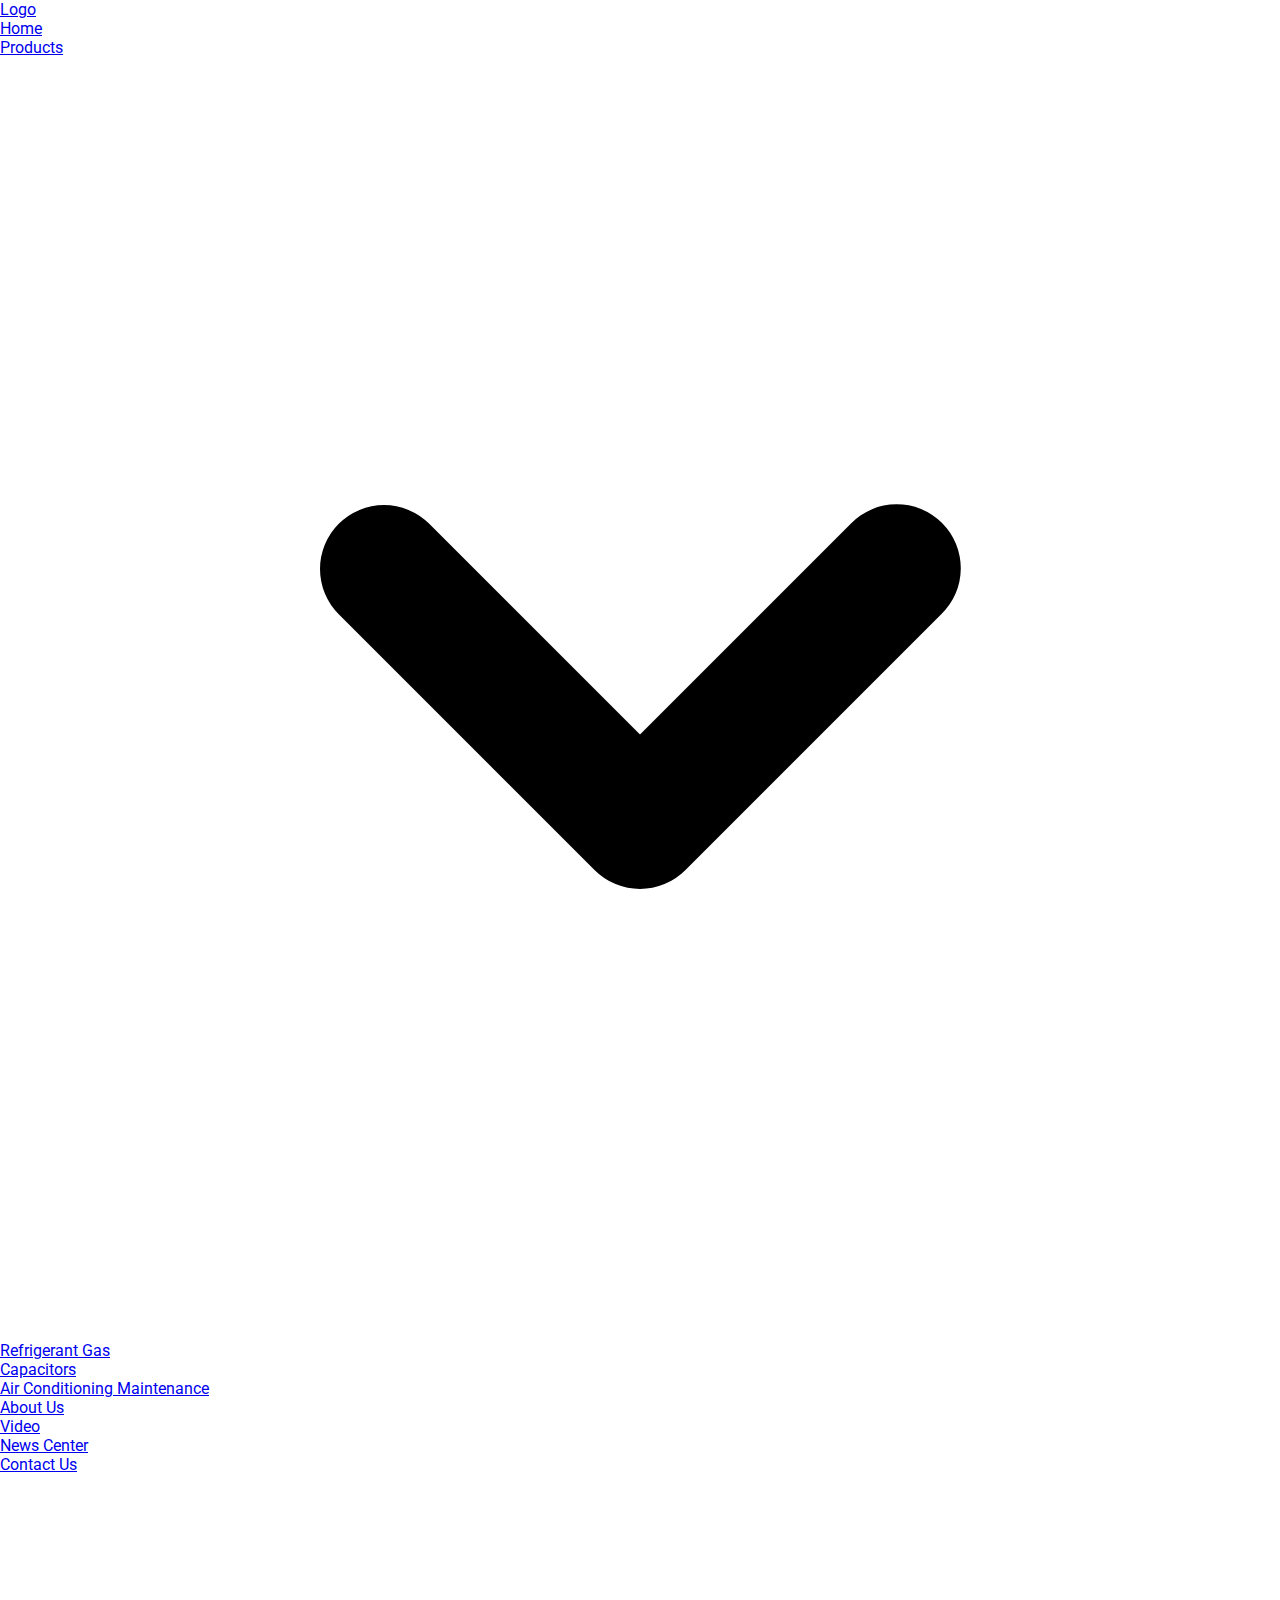
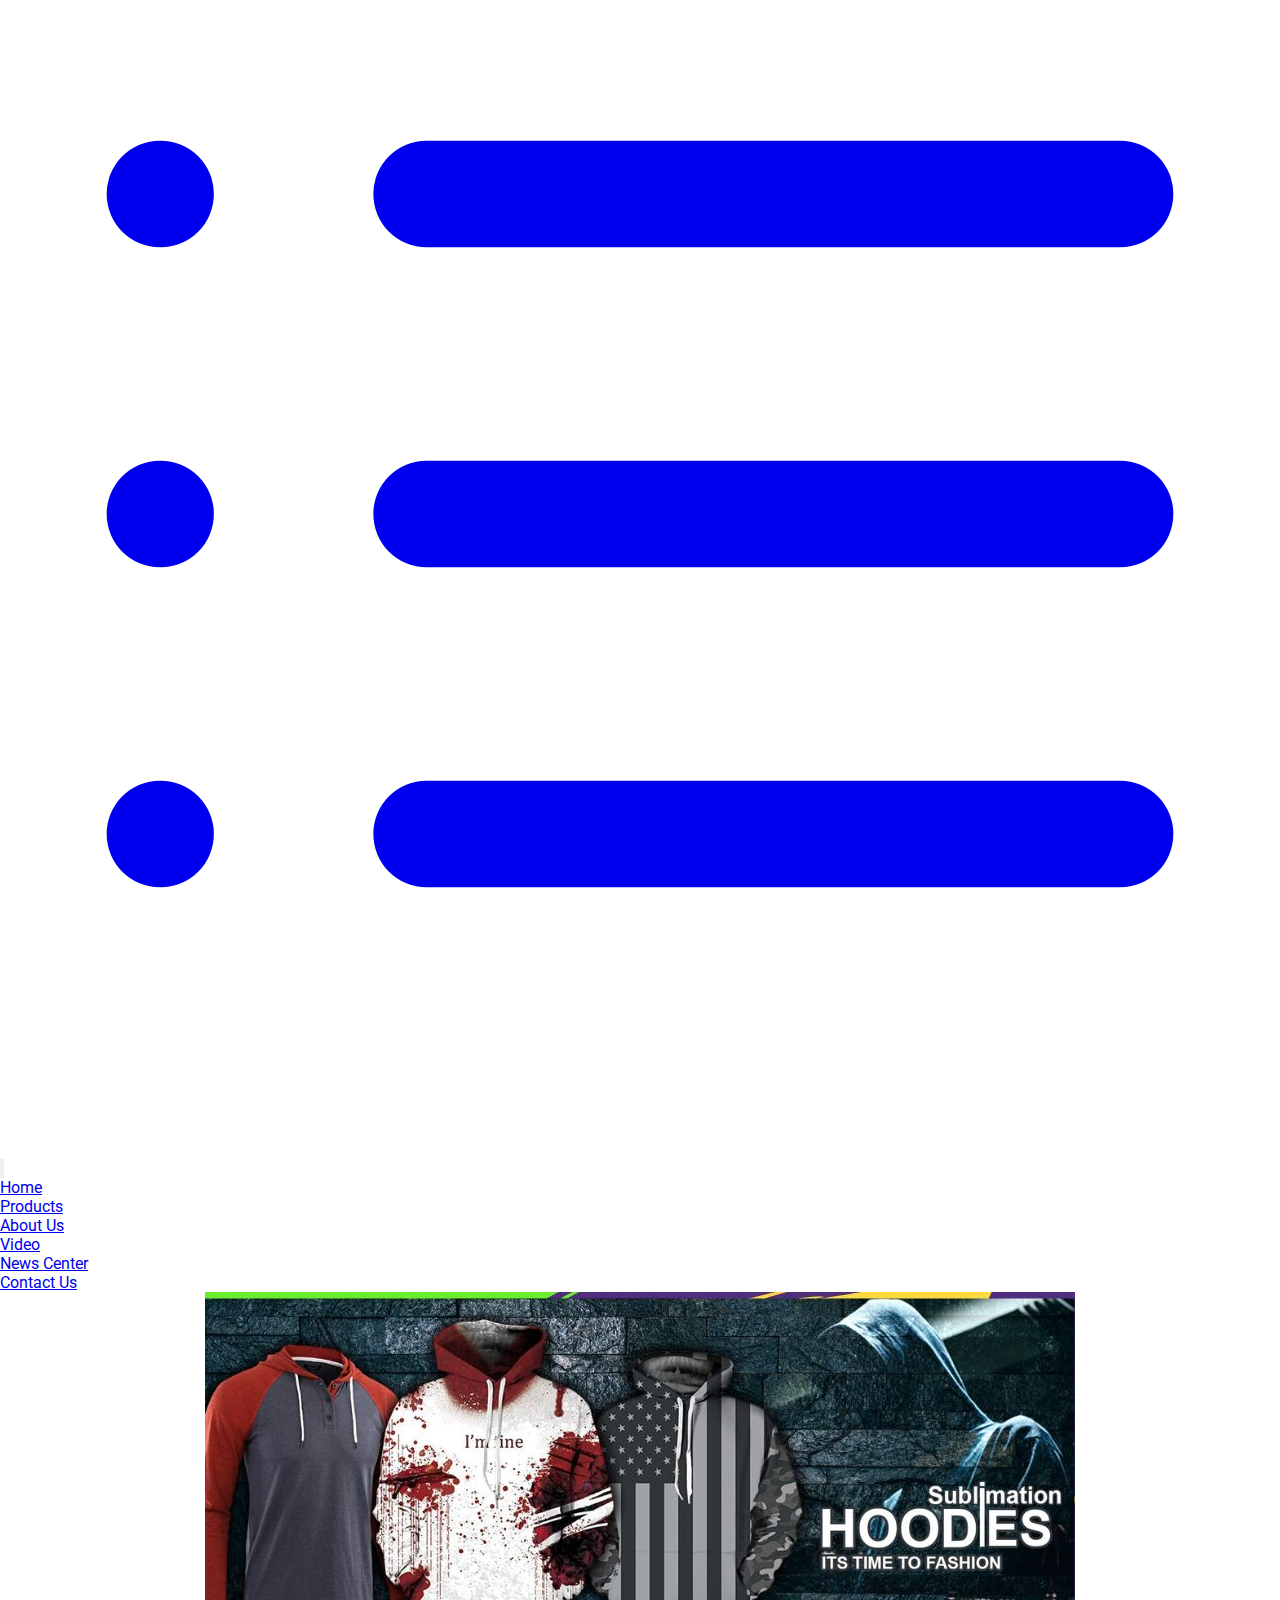
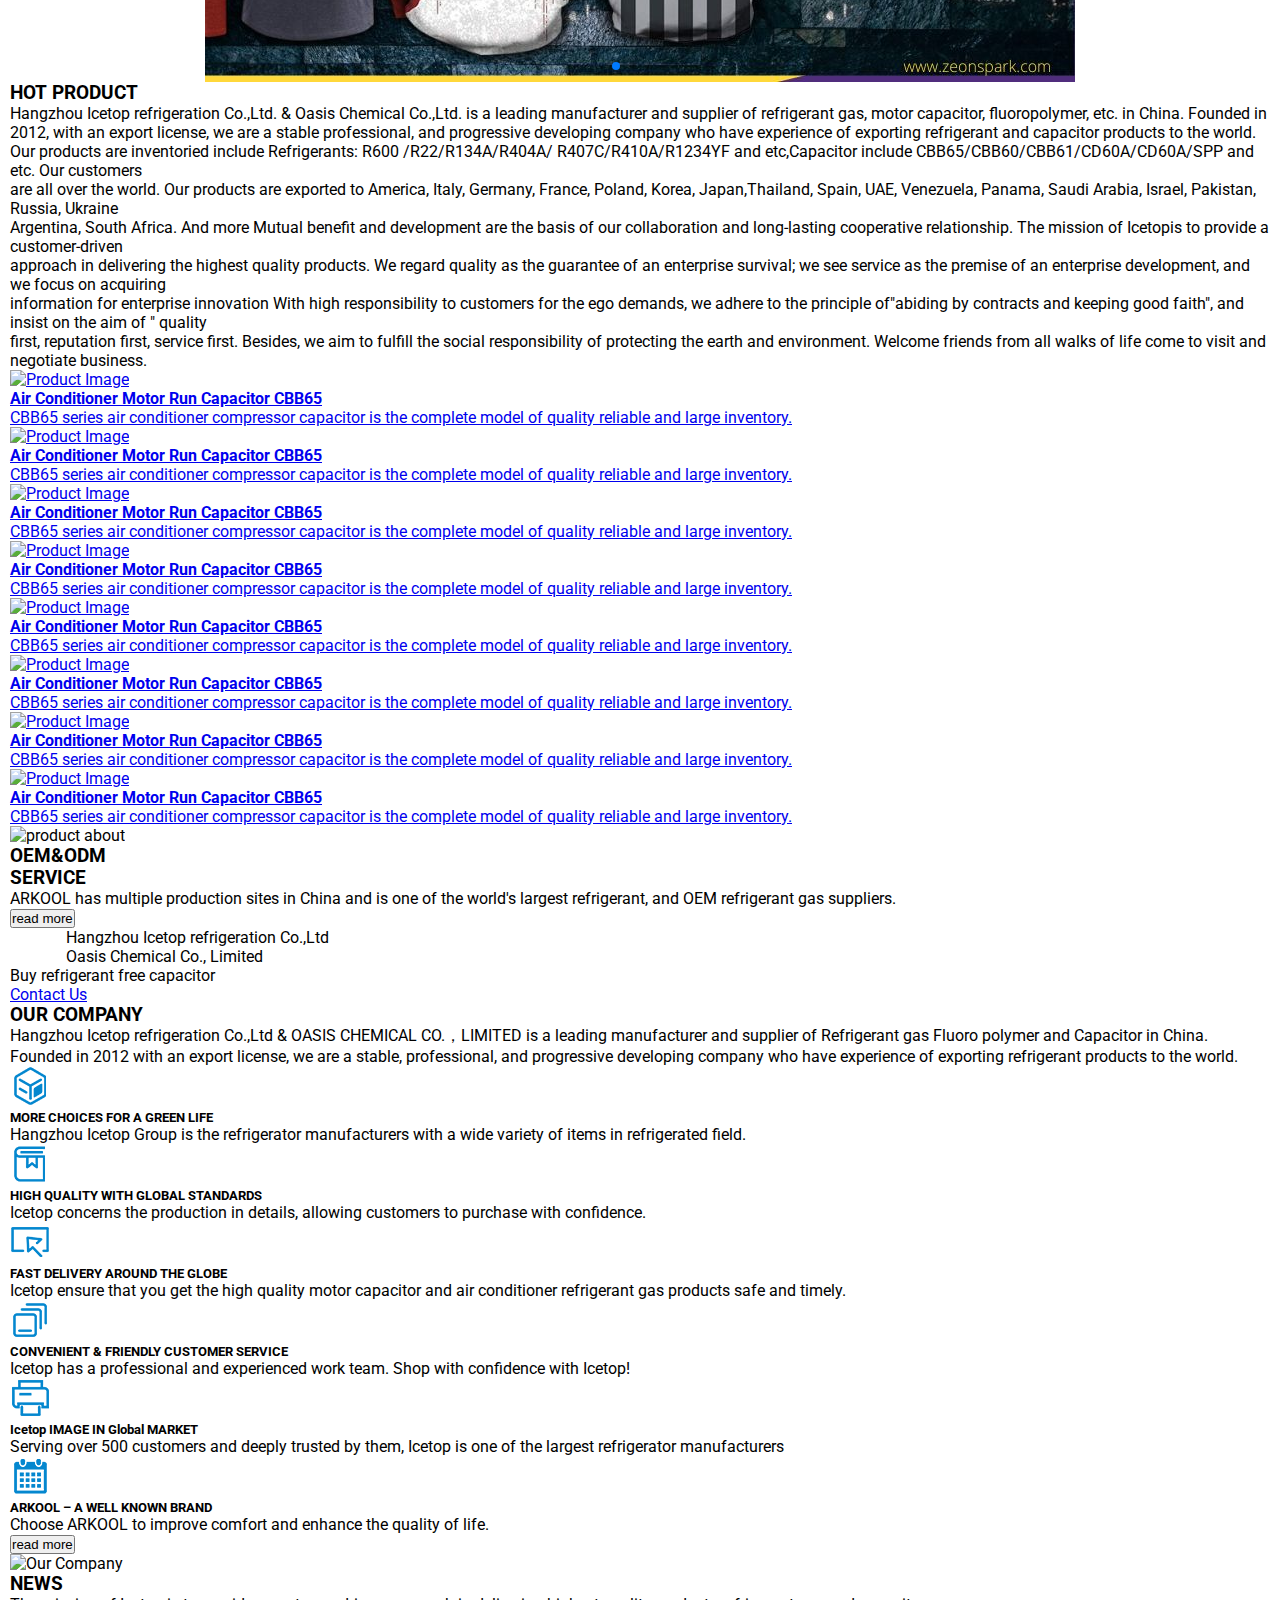
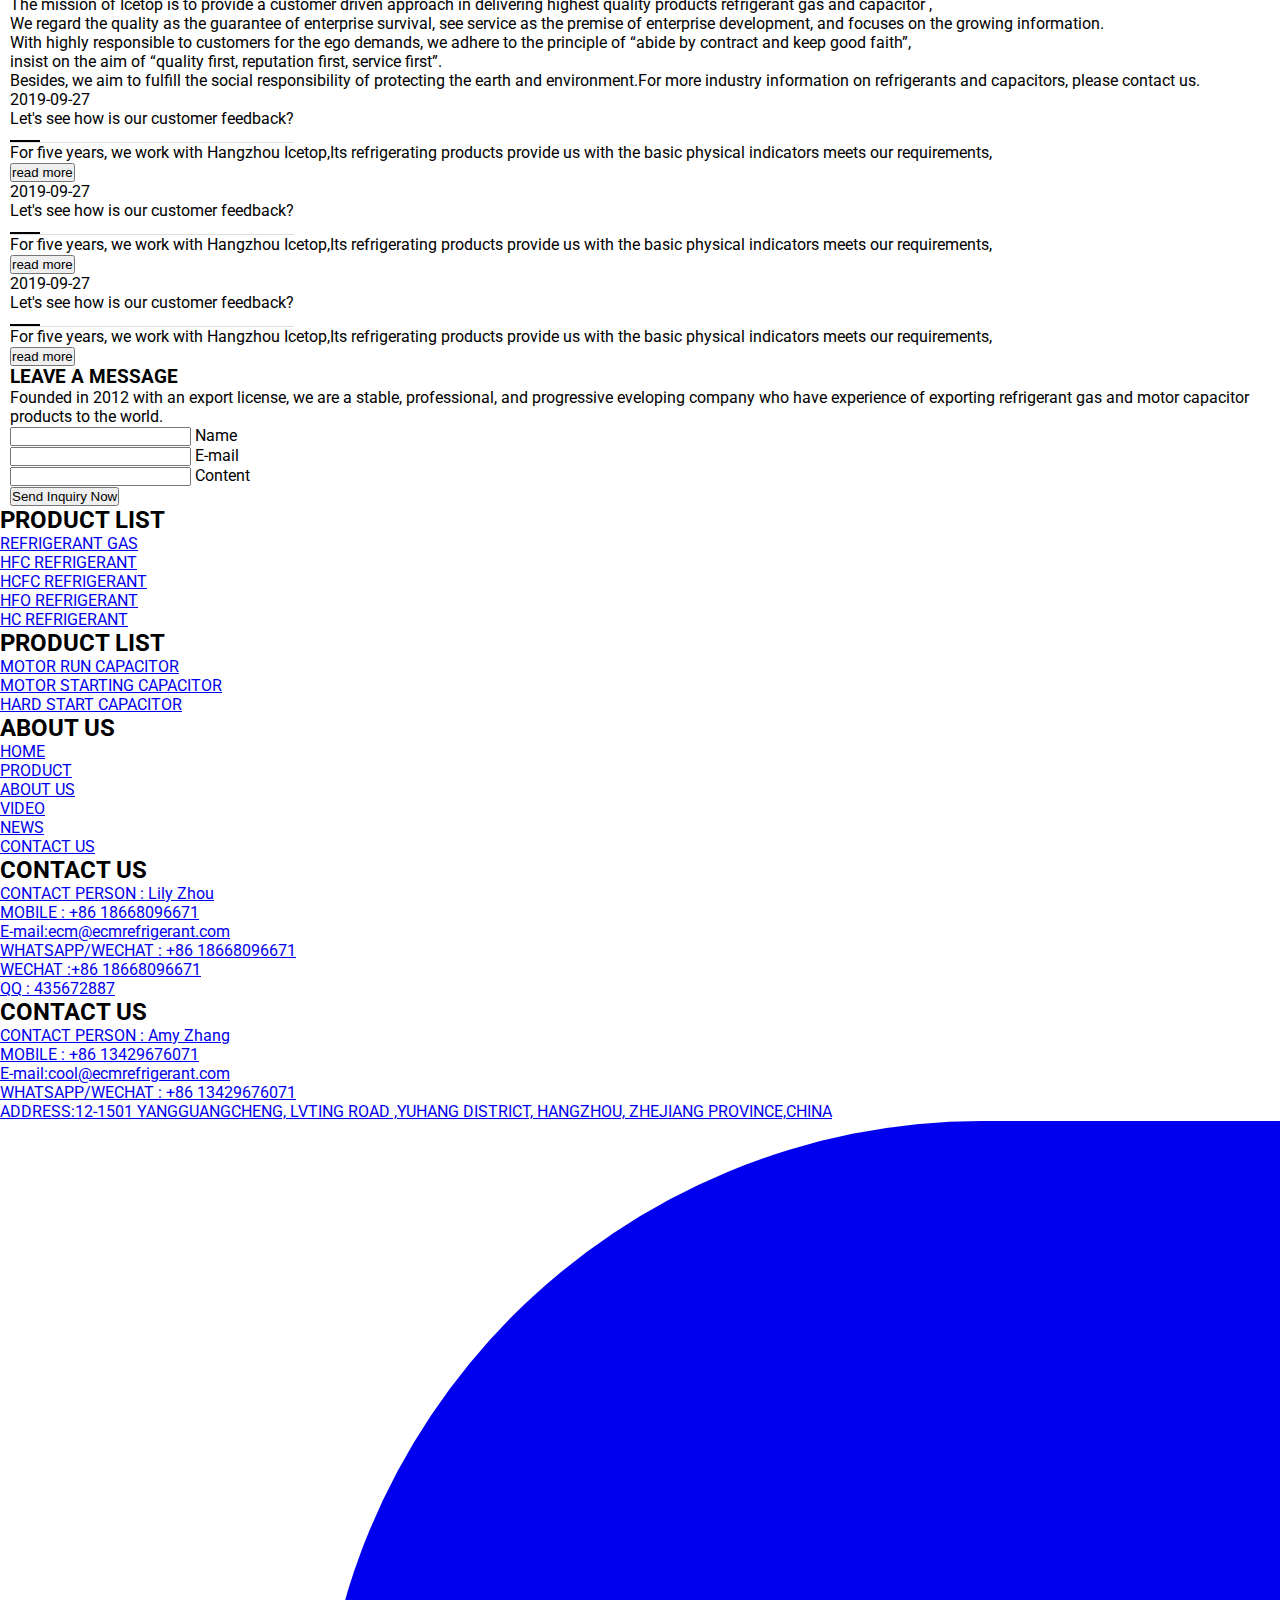
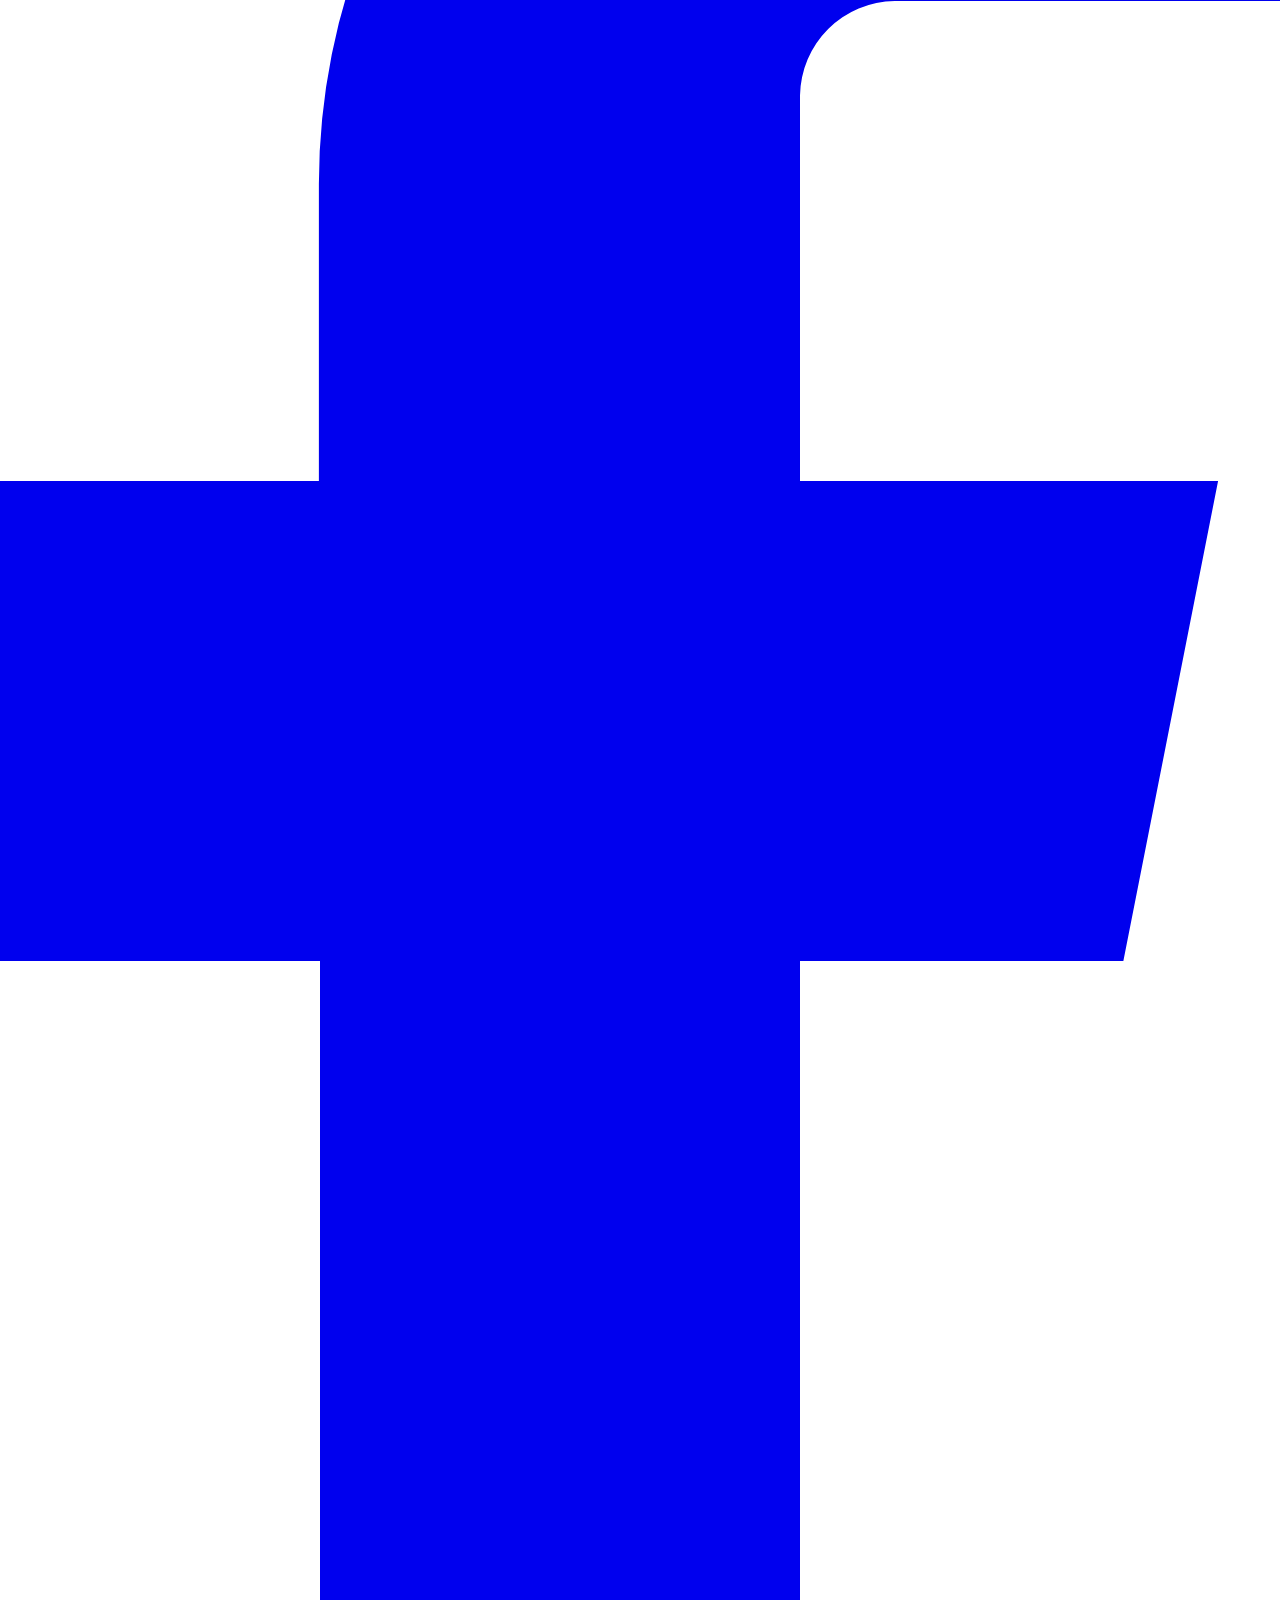
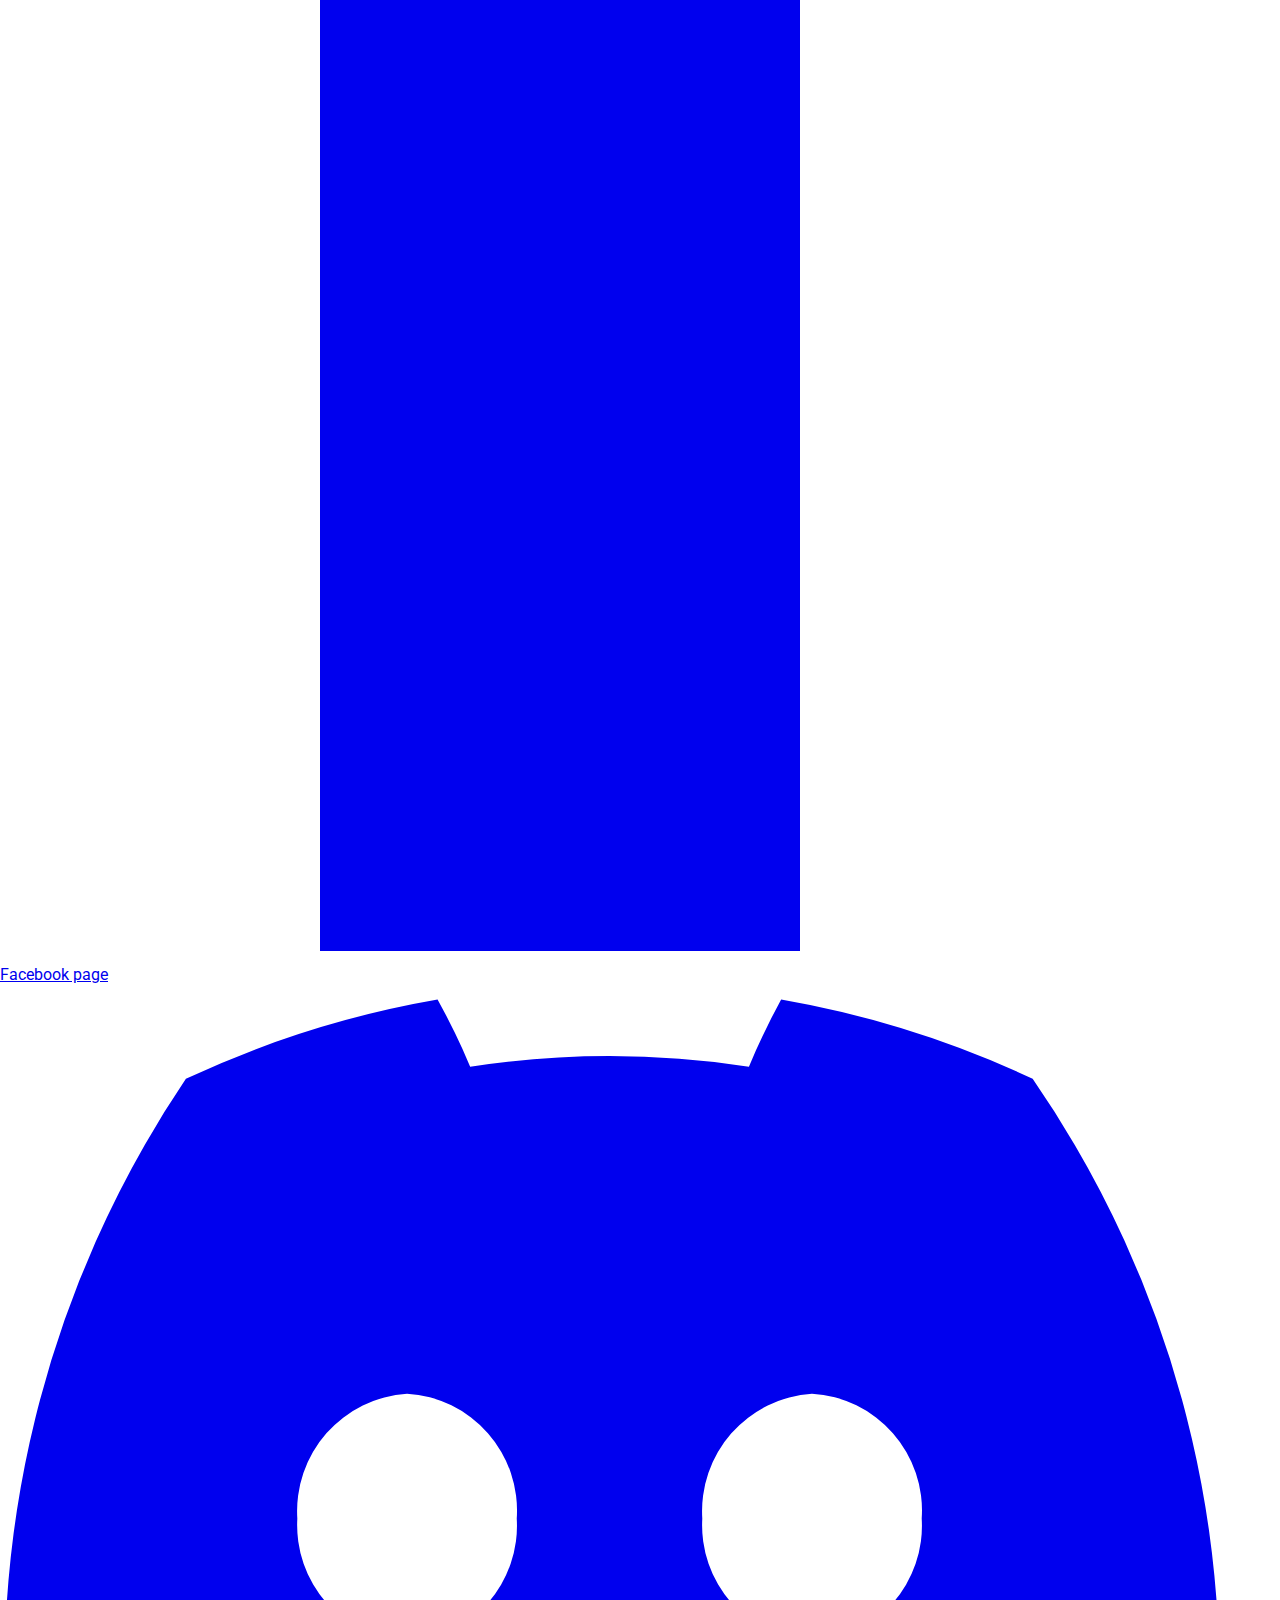
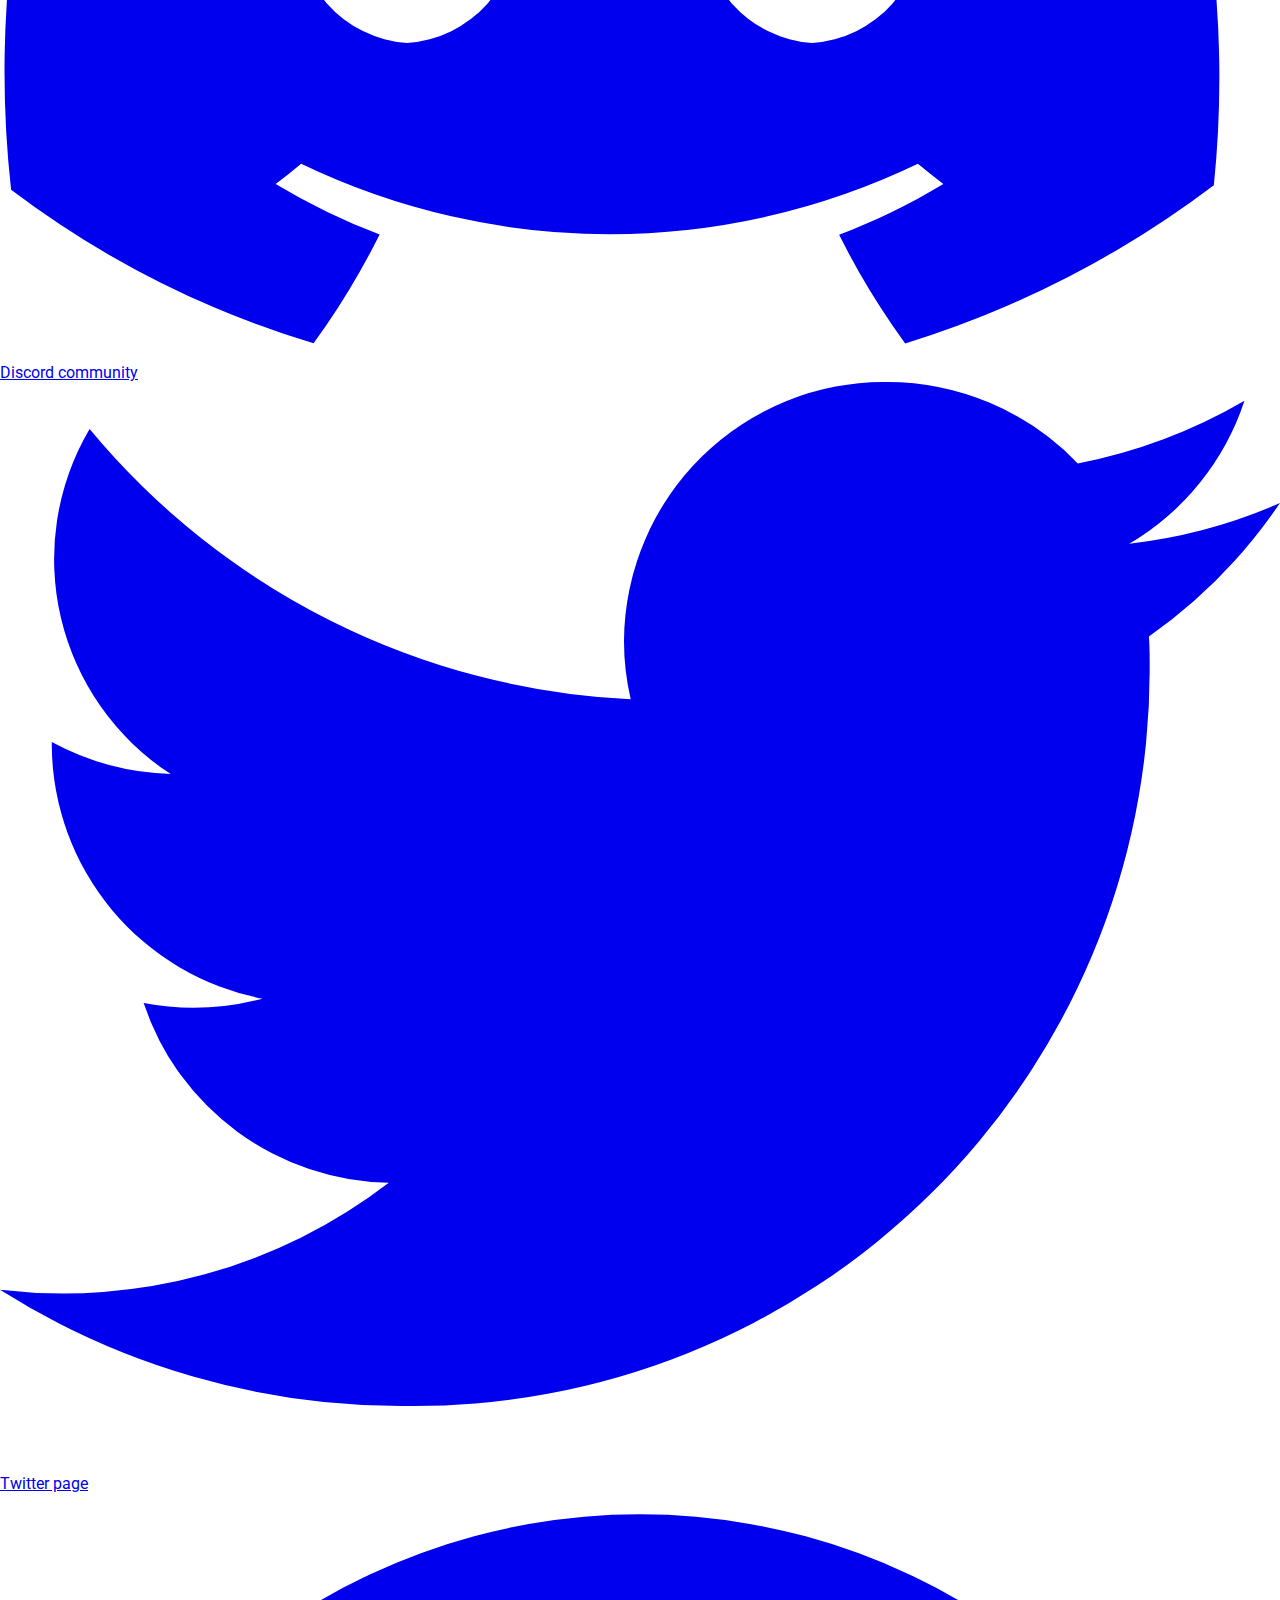
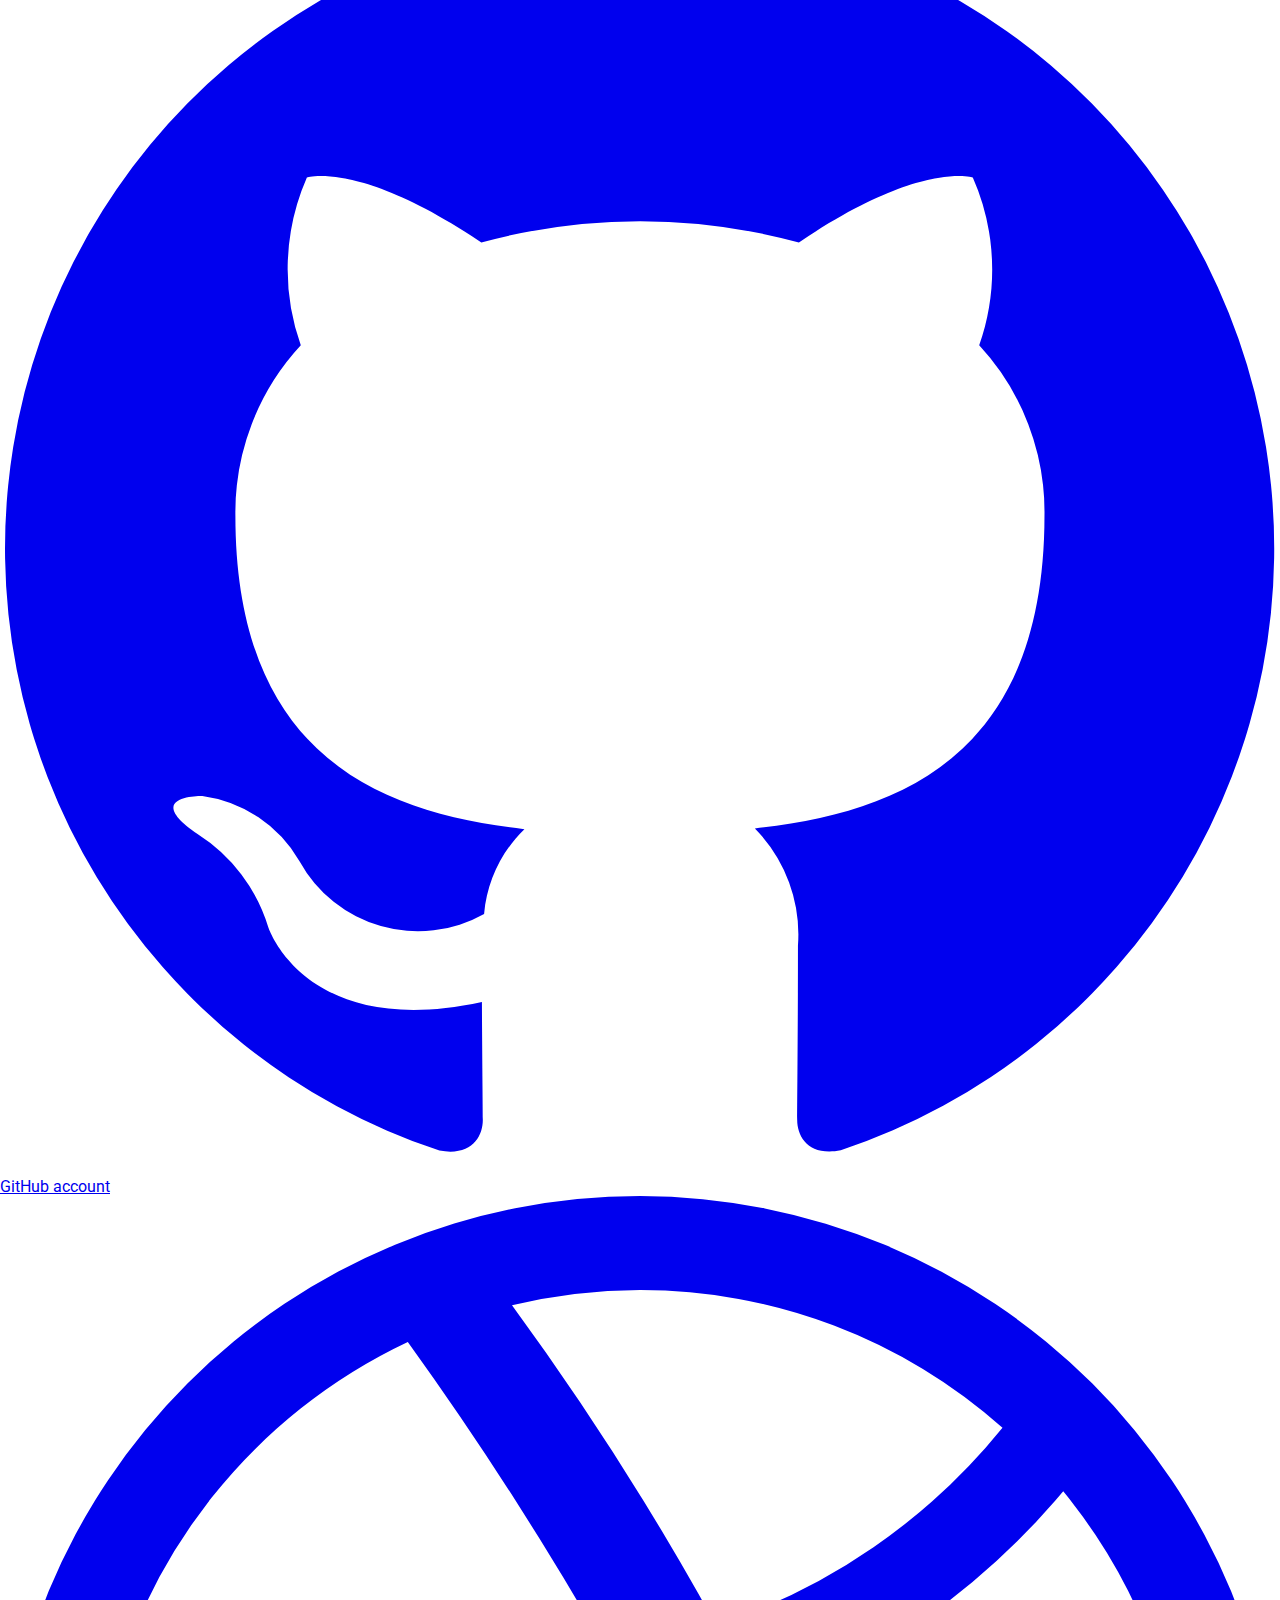
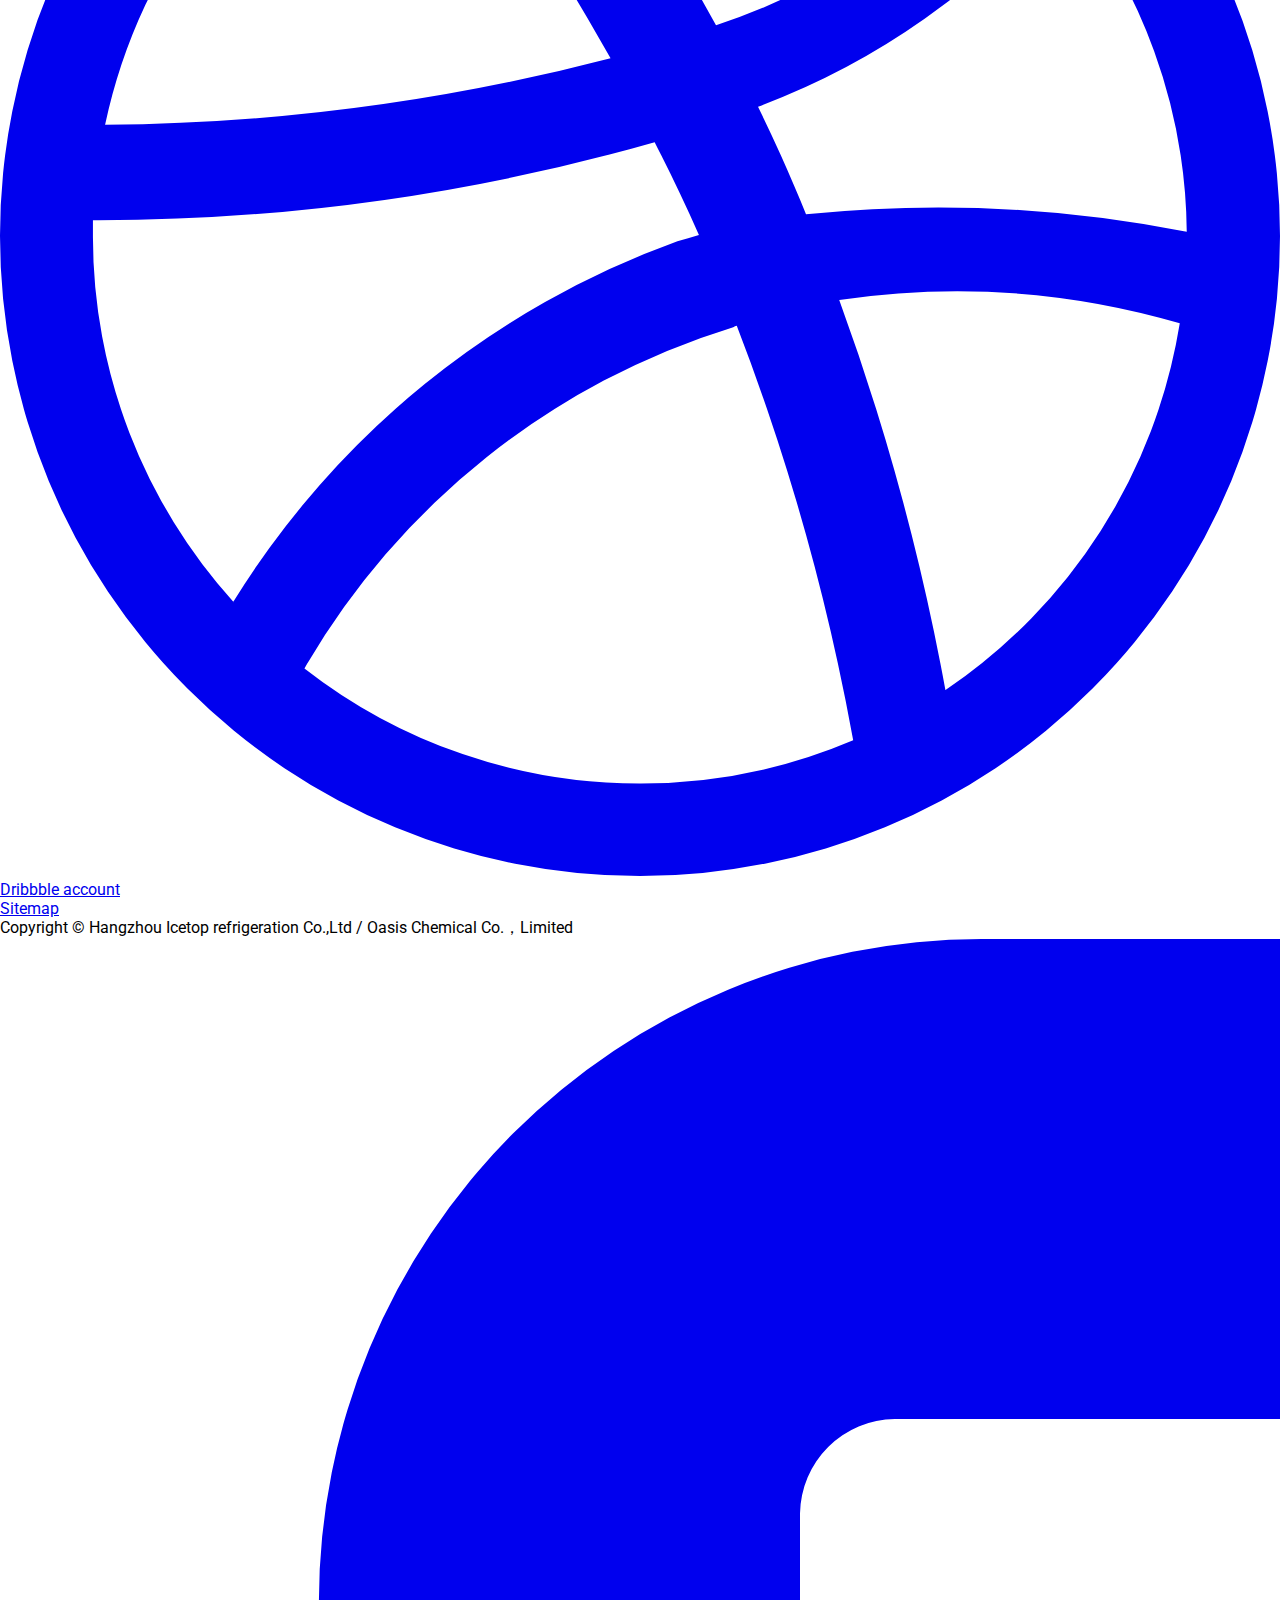
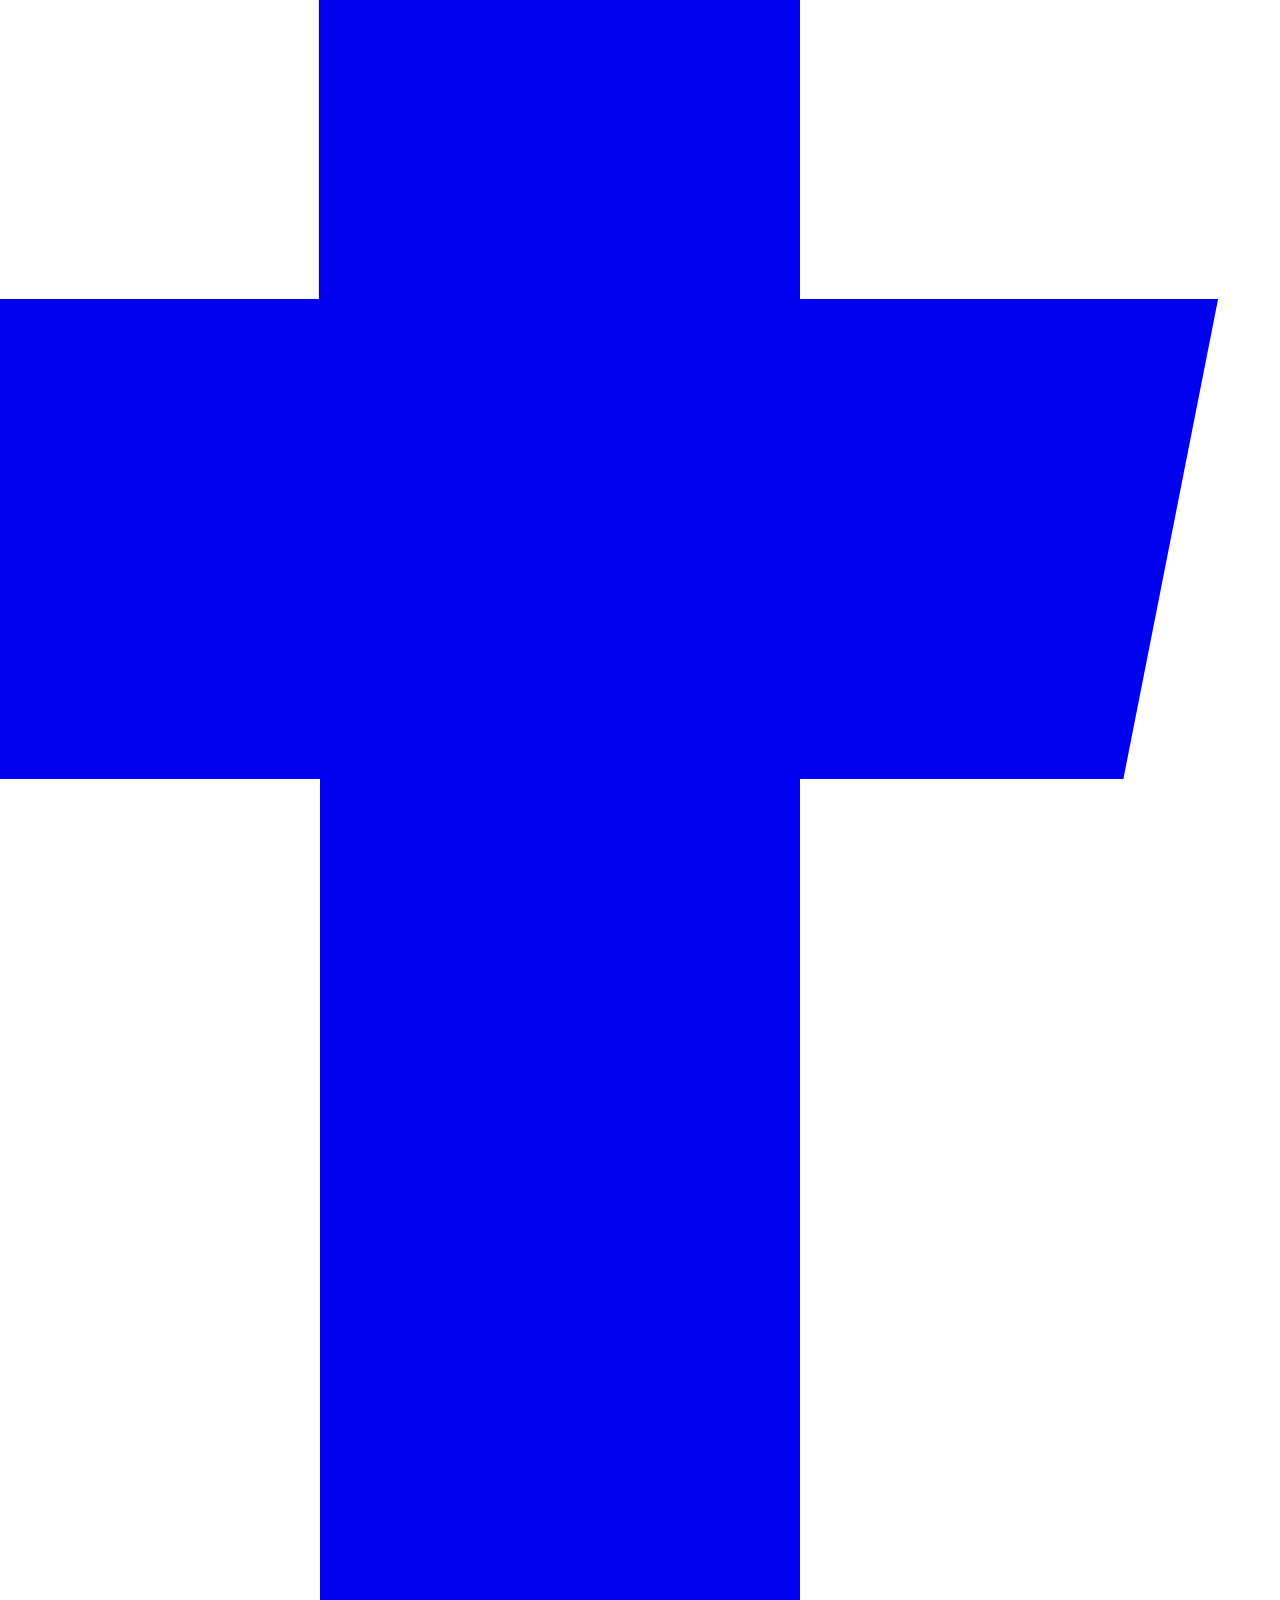
==== index.html @ 0c1bd329 "first commit" ====
<!DOCTYPE html>
<html lang="en">

<head>
    <meta charset="UTF-8">
    <meta name="viewport" content="width=device-width, initial-scale=1.0">
    <title>Navbar with Tailwind CSS</title>
    <!-- tailwind css link  -->
    <script src="https://cdn.tailwindcss.com"></script>

    <!-- Link Swiper's CSS -->
    <link rel="stylesheet" href="https://cdn.jsdelivr.net/npm/swiper@11/swiper-bundle.min.css" />

    <!-- Style Css -->
    <link rel="stylesheet" href="style.css">

    <!-- Font Awesome  -->
    <script src="https://kit.fontawesome.com/53025ffb8e.js" crossorigin="anonymous"></script>

</head>

<body>
    <nav class="bg-white shadow-lg">
        <div class="max-w-6xl mx-auto px-4">
            <div class="flex justify-between">
                <div class="flex space-x-4">
                    <!-- Logo -->
                    <div>
                        <a href="index.html" class="flex items-center py-5 px-2 text-gray-700">
                            <span class="font-bold text-xl">Logo</span>
                        </a>
                    </div>
                    <!-- Primary Navbar items -->
                    <ul class="hidden md:flex items-center space-x-1">
                        <li><a href="index.html" class="py-5 px-3 text-gray-700">Home</a></li>
                        <li class="relative group">
                            <a href="products.html" class="py-5 px-3 text-gray-700 inline-flex items-center">
                                Products
                                <svg class="fill-current h-4 w-4 ml-1" xmlns="http://www.w3.org/2000/svg"
                                    viewBox="0 0 20 20">
                                    <path
                                        d="M5.293 7.293a1 1 0 011.414 0L10 10.586l3.293-3.293a1 1 0 111.414 1.414l-4 4a1 1 0 01-1.414 0l-4-4a1 1 0 010-1.414z" />
                                </svg>
                            </a>
                            <ul class="absolute hidden group-hover:block bg-white shadow-lg">
                                <li><a href="#" class="block px-4 py-2 text-gray-700">Refrigerant Gas</a></li>
                                <li><a href="#" class="block px-4 py-2 text-gray-700">Capacitors</a></li>
                                <li><a href="#" class="block px-4 py-2 text-gray-700">Air Conditioning Maintenance</a>
                                </li>
                            </ul>
                        </li>
                        <li><a href="#" class="py-5 px-3 text-gray-700">About Us</a></li>
                        <li><a href="#" class="py-5 px-3 text-gray-700">Video</a></li>
                        <li><a href="#" class="py-5 px-3 text-gray-700">News Center</a></li>
                        <li><a href="contact-us.html" class="py-5 px-3 text-gray-700">Contact Us</a></li>
                    </ul>
                </div>
                <!-- Secondary Navbar items -->
                <div class="hidden  items-center space-x-1">
                    <a href="#" class="py-5 px-3 text-gray-700">
                        <svg class="h-6 w-6" fill="none" stroke="currentColor" viewBox="0 0 24 24"
                            xmlns="http://www.w3.org/2000/svg">
                            <path stroke-linecap="round" stroke-linejoin="round" stroke-width="2"
                                d="M8 6h13M8 12h13M8 18h13M3 6h.01M3 12h.01M3 18h.01"></path>
                        </svg>
                    </a>
                </div>
                <!-- Mobile menu button -->
                <div class="md:hidden lg:hidden flex items-center">
                    <button class="mobile-menu-button ">
                        <svg class="w-6 h-6" fill="none" stroke="currentColor" viewBox="0 0 24 24"
                            xmlns="http://www.w3.org/2000/svg">
                            <path stroke-linecap="round" stroke-linejoin="round" stroke-width="2"
                                d="M4 6h16M4 12h16m-7 6h7"></path>
                        </svg>
                    </button>
                </div>
            </div>
        </div>
        <!-- Mobile Menu -->
        <ul class="mobile-menu hidden md:hidden">
            <li><a href="#" class="block py-2 px-4 text-sm">Home</a></li>
            <li><a href="#" class="block py-2 px-4 text-sm">Products</a></li>
            <li><a href="#" class="block py-2 px-4 text-sm">About Us</a></li>
            <li><a href="#" class="block py-2 px-4 text-sm">Video</a></li>
            <li><a href="#" class="block py-2 px-4 text-sm">News Center</a></li>
            <li><a href="#" class="block py-2 px-4 text-sm">Contact Us</a></li>
        </ul>
    </nav>

    <!--========== Banner Section Area Start  ===========-->
    <section class="banner_section_area">
        <div class="swiper mySwiper">
            <div class="swiper-wrapper">
                <div class="swiper-slide">
                    <div class="banner_img w-full max-h-[550px]">
                        <img class="w-full h-full" src="Image/banner1.jpg" alt="">
                    </div>
                </div>
                <div class="swiper-slide ">
                    <div class="banner_img w-full max-h-[550px]">
                        <img class="w-full h-full" src="Image/banner1.jpg" alt="">
                    </div>
                </div>
                <div class="swiper-slide ">
                    <div class="banner_img w-full max-h-[550px]">
                        <img class="w-full h-full" src="Image/banner1.jpg" alt="">
                    </div>
                </div>
                <div class="swiper-slide ">
                    <div class="banner_img w-full max-h-[550px]">
                        <img class="w-full h-full" src="Image/banner1.jpg" alt="">
                    </div>
                </div>

            </div>
            <div class="swiper-pagination"></div>
        </div>
    </section>
    <!--========== Banner Section Area End  ===========-->

    <!--========== Home About Section Area start  ===========-->
    <section class="home_about_seciton_area mb-10">
        <div class="container">
            <div class="text-center my-5">
                <h3 class="uppecase text-[48px] font-semibold">HOT <spa class="text-[#0487CF]">PRODUCT</spa>
                </h3>

                <div class="mt-4">
                    <p class="text-[16px] font-normal text-[#848484] mb-2 leading-6">
                        Hangzhou Icetop refrigeration Co.,Ltd. & Oasis Chemical Co.,Ltd. is a leading manufacturer and
                        supplier of refrigerant gas, motor capacitor, fluoropolymer, etc. in China.
                        Founded in 2012, with an export license, we are a stable professional, and progressive
                        developing company who have experience of exporting refrigerant and capacitor products to the
                        world.

                        Our products are inventoried include Refrigerants: R600 /R22/R134A/R404A/ R407C/R410A/R1234YF
                        and etc,Capacitor include CBB65/CBB60/CBB61/CD60A/CD60A/SPP and etc. Our customers
                    </p>
                    <p class="text-[16px] font-normal text-[#848484] mb-2 leading-6">
                        are all over the world. Our products are exported to America, Italy, Germany, France, Poland,
                        Korea, Japan,Thailand, Spain, UAE, Venezuela, Panama, Saudi Arabia, Israel, Pakistan, Russia,
                        Ukraine
                    </p>
                    <p class="text-[16px] font-normal text-[#848484] mb-2 leading-6">
                        Argentina, South Africa. And more Mutual benefit and development are the basis of our
                        collaboration and long-lasting cooperative relationship. The mission of Icetopis to provide a
                        customer-driven
                    </p>
                    <p class="text-[16px] font-normal text-[#848484] mb-2 leading-6">
                        approach in delivering the highest quality products. We regard quality as the guarantee of an
                        enterprise survival; we see service as the premise of an enterprise development, and we focus on
                        acquiring
                    </p>
                    <p class="text-[16px] font-normal text-[#848484] mb-2 leading-6">
                        information for enterprise innovation With high responsibility to customers for the ego demands,
                        we adhere to the principle of"abiding by contracts and keeping good faith", and insist on the
                        aim of " quality
                    </p>
                    <p class="text-[16px] font-normal text-[#848484] mb-2 leading-6">
                        first, reputation first, service first. Besides, we aim to fulfill the social responsibility of
                        protecting the earth and environment. Welcome friends from all walks of life come to visit and
                        negotiate business.


                    </p>
                </div>
            </div>

        </div>
    </section>
    <!--========== Home About Section Area end  ===========-->


    <!--========== Home Product Card Section Area Start  ===========-->
    <section class="products_card_ara_start">
        <div class="container">
            <div class="grid grid-cols-1 lg:grid-cols-4 md:grid-cols-2 gap-10">
                <div>
                    <a href="#" class="text-center transition-transform duration-500 hover-3d">
                        <div class="w-full">
                            <img class="w-full aspect-square object-fill"
                                src="https://img80003071.weyesimg.com/uploads/k2m15gpr.allweyes.com/images/lim/15718191141658.png?imageView2/2/w/1366/q/90/format/webp"
                                alt="Product Image">
                        </div>
                        <div class="text-center px-1 mt-2">
                            <h4 class="text-[19px] leading-[24px]">Air Conditioner Motor Run Capacitor CBB65</h4>
                            <p class="text-[#232323] text-[14px] mt-2">CBB65 series air conditioner compressor capacitor
                                is the complete model of quality
                                reliable and large inventory.</p>
                        </div>
                    </a>
                </div>
                <div>
                    <a href="#" class="text-center transition-transform duration-500 hover-3d">
                        <div class="w-full">
                            <img class="w-full aspect-square object-fill"
                                src="https://img80003071.weyesimg.com/uploads/k2m15gpr.allweyes.com/images/lim/15718191141658.png?imageView2/2/w/1366/q/90/format/webp"
                                alt="Product Image">
                        </div>
                        <div class="text-center px-1 mt-2">
                            <h4 class="text-[19px] leading-[24px]">Air Conditioner Motor Run Capacitor CBB65</h4>
                            <p class="text-[#232323] text-[14px] mt-2">CBB65 series air conditioner compressor capacitor
                                is the complete model of quality
                                reliable and large inventory.</p>
                        </div>
                    </a>
                </div>
                <div>
                    <a href="#" class="text-center transition-transform duration-500 hover-3d">
                        <div class="w-full">
                            <img class="w-full aspect-square object-fill"
                                src="https://img80003071.weyesimg.com/uploads/k2m15gpr.allweyes.com/images/lim/15718191141658.png?imageView2/2/w/1366/q/90/format/webp"
                                alt="Product Image">
                        </div>
                        <div class="text-center px-1 mt-2">
                            <h4 class="text-[19px] leading-[24px]">Air Conditioner Motor Run Capacitor CBB65</h4>
                            <p class="text-[#232323] text-[14px] mt-2">CBB65 series air conditioner compressor capacitor
                                is the complete model of quality
                                reliable and large inventory.</p>
                        </div>
                    </a>
                </div>
                <div>
                    <a href="#" class="text-center transition-transform duration-500 hover-3d">
                        <div class="w-full">
                            <img class="w-full aspect-square object-fill"
                                src="https://img80003071.weyesimg.com/uploads/k2m15gpr.allweyes.com/images/lim/15718191141658.png?imageView2/2/w/1366/q/90/format/webp"
                                alt="Product Image">
                        </div>
                        <div class="text-center px-1 mt-2">
                            <h4 class="text-[19px] leading-[24px]">Air Conditioner Motor Run Capacitor CBB65</h4>
                            <p class="text-[#232323] text-[14px] mt-2">CBB65 series air conditioner compressor capacitor
                                is the complete model of quality
                                reliable and large inventory.</p>
                        </div>
                    </a>
                </div>
                <div>
                    <a href="#" class="text-center transition-transform duration-500 hover-3d">
                        <div class="w-full">
                            <img class="w-full aspect-square object-fill"
                                src="https://img80003071.weyesimg.com/uploads/k2m15gpr.allweyes.com/images/lim/15718191141658.png?imageView2/2/w/1366/q/90/format/webp"
                                alt="Product Image">
                        </div>
                        <div class="text-center px-1 mt-2">
                            <h4 class="text-[19px] leading-[24px]">Air Conditioner Motor Run Capacitor CBB65</h4>
                            <p class="text-[#232323] text-[14px] mt-2">CBB65 series air conditioner compressor capacitor
                                is the complete model of quality
                                reliable and large inventory.</p>
                        </div>
                    </a>
                </div>
                <div>
                    <a href="#" class="text-center transition-transform duration-500 hover-3d">
                        <div class="w-full">
                            <img class="w-full aspect-square object-fill"
                                src="https://img80003071.weyesimg.com/uploads/k2m15gpr.allweyes.com/images/lim/15718191141658.png?imageView2/2/w/1366/q/90/format/webp"
                                alt="Product Image">
                        </div>
                        <div class="text-center px-1 mt-2">
                            <h4 class="text-[19px] leading-[24px]">Air Conditioner Motor Run Capacitor CBB65</h4>
                            <p class="text-[#232323] text-[14px] mt-2">CBB65 series air conditioner compressor capacitor
                                is the complete model of quality
                                reliable and large inventory.</p>
                        </div>
                    </a>
                </div>
                <div>
                    <a href="#" class="text-center transition-transform duration-500 hover-3d">
                        <div class="w-full">
                            <img class="w-full aspect-square object-fill"
                                src="https://img80003071.weyesimg.com/uploads/k2m15gpr.allweyes.com/images/lim/15718191141658.png?imageView2/2/w/1366/q/90/format/webp"
                                alt="Product Image">
                        </div>
                        <div class="text-center px-1 mt-2">
                            <h4 class="text-[19px] leading-[24px]">Air Conditioner Motor Run Capacitor CBB65</h4>
                            <p class="text-[#232323] text-[14px] mt-2">CBB65 series air conditioner compressor capacitor
                                is the complete model of quality
                                reliable and large inventory.</p>
                        </div>
                    </a>
                </div>
                <div>
                    <a href="#" class="text-center transition-transform duration-500 hover-3d">
                        <div class="w-full">
                            <img class="w-full aspect-square object-fill"
                                src="https://img80003071.weyesimg.com/uploads/k2m15gpr.allweyes.com/images/lim/15718191141658.png?imageView2/2/w/1366/q/90/format/webp"
                                alt="Product Image">
                        </div>
                        <div class="text-center px-1 mt-2">
                            <h4 class="text-[19px] leading-[24px]">Air Conditioner Motor Run Capacitor CBB65</h4>
                            <p class="text-[#232323] text-[14px] mt-2">CBB65 series air conditioner compressor capacitor
                                is the complete model of quality
                                reliable and large inventory.</p>
                        </div>
                    </a>
                </div>

            </div>
        </div>
    </section>
    <!--========== Home Product Card Section Area end  ===========-->

    <!--========== Home Product About Card Section Area start  ===========-->
    <section class="product_about mt-20">
        <div class="container">
            <div class="flex items-center flex-col lg:flex-row  justify-bewteen gap-4">
                <div class="w-full lg:w-[58%] h-full">
                    <img class="w-full h-full object-fit"
                        src="https://img80003071.weyesimg.com/uploads/ecmrefrigerant.com/images/16242662803985.png?imageView2/2/w/1105/q/90/format/webp"
                        alt="product about">
                </div>
                <div class="w-full lg:w-[38%] h-full">
                    <h3 class="text-[48px] leading-[50px] font-semibold"><span class="text-[#0487cf]">OEM&ODM</span>
                        <br /> SERVICE</h3>
                    <p class="my-4 text-[#666666] text-[14px] font-bold leading-[23px]">ARKOOL has multiple production
                        sites in China and is one of the world's largest refrigerant, and OEM refrigerant gas suppliers.
                    </p>
                    <button class="px-4 py-2 rounded-md text-[14px] bg-[#0487cf] text-white uppercase mt-4">read
                        more</button>
                </div>
            </div>
        </div>
    </section>
    <!--========== Home Product About Card Section Area end  ===========-->


    <!--========== Home contact us Section Area Start  ===========-->
    <section class="contact_us_section_area mt-10 mb-10">
        <div class="bg-[#0487cf] w-full py-10">
            <div class="container">
                <div class="w-full flex items-center flex-col lg:flex-row justify-bewteen">
                    <div class="w-full lg:w-[75%]">
                        <div class="relative flex items-start justify-start">
                            <span class="leading-line z-10"></span>
                            <span
                                class="absolute left-[16px] top-[-5px] w-[150px] lg:w-[262px] h-[50px] bg-[#0479BA] z-1"></span>
                            <span
                                class="text-white text-[18px] lg:text-[30px] leading-[20px] lg:leading-[40px] font-normal lg:font-medium z-10">Hangzhou
                                Icetop
                                refrigeration Co.,Ltd</span>
                        </div>
                        <div class="relative flex items-start justify-start pl-12 my-3">
                            <span class="leading-line"></span>
                            <span
                                class="text-white text-[18px] lg:text-[30px] leading-[20px] lg:leading-[40px] font-normal lg:font-medium">Oasis
                                Chemical Co.,
                                Limited</span>
                        </div>
                        <div class="pl-12">
                            <span
                                class="text-white text-[18px] lg:text-[30px] leading-[20px] lg:leading-[40px] font-normal lg:font-medium">Buy
                                refrigerant free
                                capacitor</span>
                        </div>
                    </div>
                    <div
                        class="w-full lg:w-[20%] flex lg:items-end items-start justify-start lg:justify-end mt-4 lg:mt-4">
                        <a href="contact.index" class="px-10 py-2.5 border border-white text-white font-medium">
                            Contact Us
                        </a>
                    </div>
                </div>
            </div>
        </div>
    </section>
    <!--========== Home contact us Section Area End  ===========-->

    <!--========== Our company Section Area Start  ===========-->
    <section class="our_company_area bg-[#F6FAFD]">
        <div class="container">
            <div class="w-full flex items-center flex-col lg:flex-row justify-center gap-4">
                <div class="w-full lg:w-[48%]">
                    <div class="mb-4">
                        <h3 class="text-[48px] leading-[50px] font-semibold">OUR <span
                                class="text-[#0487cf]">COMPANY</span>
                        </h3>

                        <p class="mt-8">Hangzhou Icetop refrigeration Co.,Ltd & OASIS CHEMICAL CO.，LIMITED is a leading
                            manufacturer
                            and supplier of Refrigerant gas Fluoro polymer and Capacitor in China. Founded in 2012 with
                            an export license, we are a stable, professional, and progressive developing company who
                            have experience of exporting refrigerant products to the world. </p>

                        <div>
                            <ul class="mt-6">
                                <li class="mt-3">
                                    <div class="flex items-center gap-1 justify-start">
                                        <img class="w-[30px] h-[30px] object-fit" src="Image/icon/icon1.png" alt="">
                                        <h5 class="font-bold text-[16px]"> MORE CHOICES FOR A GREEN LIFE</h5>
                                    </div>
                                    <p class="text-[#333] text-[14px] mt-1">Hangzhou Icetop Group is the refrigerator
                                        manufacturers with a wide variety of
                                        items in refrigerated field. </p>
                                </li>
                                <li class="mt-3">
                                    <div class="flex items-center gap-1 justify-start">
                                        <img class="w-[30px] h-[30px] object-fit" src="Image/icon/icon2.png" alt="">
                                        <h5 class="font-bold text-[16px]"> HIGH QUALITY WITH GLOBAL STANDARDS</h5>
                                    </div>
                                    <p class="text-[#333] text-[14px] mt-1">Icetop concerns the production in details,
                                        allowing customers to purchase with confidence. </p>
                                </li>
                                <li class="mt-3">
                                    <div class="flex items-center gap-1 justify-start">
                                        <img class="w-[30px] h-[30px] object-fit" src="Image/icon/icon3.png" alt="">
                                        <h5 class="font-bold text-[16px]"> FAST DELIVERY AROUND THE GLOBE</h5>
                                    </div>
                                    <p class="text-[#333] text-[14px] mt-1">Icetop ensure that you get the high quality
                                        motor capacitor and air conditioner refrigerant gas products safe and timely.
                                    </p>
                                </li>
                                <li class="mt-3">
                                    <div class="flex items-center gap-1 justify-start">
                                        <img class="w-[30px] h-[30px] object-fit" src="Image/icon/icon4.png" alt="">
                                        <h5 class="font-bold text-[16px]"> CONVENIENT & FRIENDLY CUSTOMER SERVICE</h5>
                                    </div>
                                    <p class="text-[#333] text-[14px] mt-1">Icetop has a professional and experienced
                                        work team. Shop with confidence with Icetop!</p>
                                </li>
                                <li class="mt-3">
                                    <div class="flex items-center gap-1 justify-start">
                                        <img class="w-[30px] h-[30px] object-fit" src="Image/icon/icon5.png" alt="">
                                        <h5 class="font-bold text-[16px]"> Icetop IMAGE IN Global MARKET</h5>
                                    </div>
                                    <p class="text-[#333] text-[14px] mt-1">Serving over 500 customers and deeply
                                        trusted by them, Icetop is one of the largest refrigerator manufacturers</p>
                                </li>
                                <li class="mt-3">
                                    <div class="flex items-center gap-1 justify-start">
                                        <img class="w-[30px] h-[30px] object-fit" src="Image/icon/icon6.png" alt="">
                                        <h5 class="font-bold text-[16px]">ARKOOL – A WELL KNOWN BRAND</h5>
                                    </div>
                                    <p class="text-[#333] text-[14px] mt-1">Choose ARKOOL to improve comfort and enhance
                                        the quality of life.</p>
                                </li>
                            </ul>
                            <button class="px-4 py-2 rounded-md text-[14px] bg-[#0487cf] text-white uppercase mt-4">read
                                more</button>
                        </div>
                    </div>
                </div>
                <div class="w-full lg:w-[48%]">
                    <div class="w-full h-full">
                        <img class="w-full h-full rounded"
                            src="https://img80003071.weyesimg.com/uploads/k2m15gpr.allweyes.com/images/lim/15717381574806.png?imageView2/2/w/632/q/90/format/webp"
                            alt="Our Company">
                    </div>
                </div>
            </div>
        </div>
    </section>
    <!--========== Our company Section Area End  ===========-->

    <!-- News Section Start Area start  -->
    <section class="news_area_section">
        <div class="bg-[#E9F5FC] py-20">
            <div class="container">
                <div class="text-center">
                    <h3 class="font-bold text-[36px]">NEWS</h3>
                    <div>
                        <ul class="text-[14px] text-[#333] py-4">
                            <li class="mb-1">The mission of Icetop is to provide a customer driven approach in
                                delivering highest quality products refrigerant gas and capacitor ,</li>
                            <li class="mb-1">We regard the quality as the guarantee of enterprise survival, see service
                                as the premise of enterprise development, and focuses on the growing information.</li>
                            <li class="mb-1">With highly responsible to customers for the ego demands, we adhere to the
                                principle of “abide by contract and keep good faith”,</li>
                            <li class="mb-1">insist on the aim of “quality first, reputation first, service first”.</li>
                            <li class="mb-1">Besides, we aim to fulfill the social responsibility of protecting the
                                earth and environment.For more industry information on refrigerants and capacitors,
                                please contact us.</li>
                        </ul>
                    </div>
                </div>
                <div class="mt-10">
                    <div class="grid grid-cols-1 lg:grid-cols-3 md:grid-cols-2 gap-4">
                        <div>
                            <P class="mb-4 text-[#323232] text-[14px]">2019-09-27</P>
                            <a class="cool-link" href="#">
                                <span class="pb-6 text-[16px] text-[#696666]">Let's see how is our customer
                                    feedback?</span>
                            </a>
                            <p class="text-xs leading-[20px] l mt-4">For five years, we work with Hangzhou Icetop,Its
                                refrigerating
                                products provide us with
                                the basic physical indicators meets our requirements,</p>
                            <button class="mt-4 rounded-md font-semibold text-[14px] text-[#0487cf] uppercase mt-4">read
                                more <i class="fa-solid fa-angles-right"></i></button>
                        </div>
                        <div>
                            <P class="mb-4 text-[#323232] text-[14px]">2019-09-27</P>
                            <a class="cool-link" href="#">
                                <span class="pb-6 text-[16px] text-[#696666]">Let's see how is our customer
                                    feedback?</span>
                            </a>
                            <p class="text-xs leading-[20px] l mt-4">For five years, we work with Hangzhou Icetop,Its
                                refrigerating
                                products provide us with
                                the basic physical indicators meets our requirements,</p>
                            <button class="mt-4 rounded-md font-semibold text-[14px] text-[#0487cf] uppercase mt-4">read
                                more <i class="fa-solid fa-angles-right"></i></button>
                        </div>
                        <div>
                            <P class="mb-4 text-[#696666] text-[14px]">2019-09-27</P>
                            <a class="cool-link" href="#">
                                <span class="pb-6 text-[16px] text-[#696666]">Let's see how is our customer
                                    feedback?</span>
                            </a>
                            <p class="text-xs leading-[20px] l mt-4">For five years, we work with Hangzhou Icetop,Its
                                refrigerating
                                products provide us with
                                the basic physical indicators meets our requirements,</p>
                            <button class="mt-4 rounded-md font-semibold text-[14px] text-[#0487cf] uppercase mt-4">read
                                more <i class="fa-solid fa-angles-right"></i></button>
                        </div>
                    </div>
                </div>
            </div>

            <!-- LEAVE A MESSAGE Section  -->
            <div class="container mt-16">
                <div class="text-center">
                    <h3 class="font-bold text-[36px]">LEAVE A <span class="text-[#0487CF]">MESSAGE</span></h3>
                    <p class="text-xs leading-[20px] l mt-2 mb-8 lg:w-[60%] w-full mx-auto">Founded in 2012 with an
                        export license, we are a stable, professional, and progressive eveloping company who have
                        experience of exporting refrigerant gas and motor capacitor products to the world.</p>
                </div>

                <div>
                    <div class="flex flex-col lg:flex-row items-center justify-between gap-5">
                        <div class="w-full lg:w-[48%]">
                            <div class="relative">
                                <input type="text"
                                    class="block bg-[#E9F5FC] rounded-t-lg px-2.5 pb-2.5 pt-5 w-full text-sm text-gray-900 border-0 border-b-2 border-[#000] appearance-none dark:text-white dark:border-gray-600 dark:focus:border-blue-500 focus:outline-none focus:ring-0 focus:border-blue-600 peer"
                                    placeholder=" " />
                                <label for="floating_filled"
                                    class="absolute text-sm text-[#000] dark:text-gray-400 duration-300 transform -translate-y-4 scale-75 top-4 z-10 origin-[0] start-2.5 peer-focus:text-blue-600 peer-focus:dark:text-blue-500 peer-placeholder-shown:scale-100 peer-placeholder-shown:translate-y-0 peer-focus:scale-75 peer-focus:-translate-y-4 rtl:peer-focus:translate-x-1/4 rtl:peer-focus:left-auto">Name</label>
                            </div>
                        </div>
                        <div class="w-full lg:w-[48%]">
                            <div class="relative">
                                <input type="email"
                                    class="block bg-[#E9F5FC] rounded-t-lg px-2.5 pb-2.5 pt-5 w-full text-sm text-gray-900 border-0 border-b-2 border-[#000] appearance-none dark:text-white dark:border-gray-600 dark:focus:border-blue-500 focus:outline-none focus:ring-0 focus:border-blue-600 peer"
                                    placeholder=" " />
                                <label for="floating_filled"
                                    class="absolute text-sm text-[#000] dark:text-gray-400 duration-300 transform -translate-y-4 scale-75 top-4 z-10 origin-[0] start-2.5 peer-focus:text-blue-600 peer-focus:dark:text-blue-500 peer-placeholder-shown:scale-100 peer-placeholder-shown:translate-y-0 peer-focus:scale-75 peer-focus:-translate-y-4 rtl:peer-focus:translate-x-1/4 rtl:peer-focus:left-auto">E-mail</label>
                            </div>
                        </div>
                    </div>
                    <div class="mt-6">
                        <div class="relative">
                            <input type="text"
                                class="block bg-[#E9F5FC] rounded-t-lg px-2.5 pb-2.5 pt-5 w-full text-sm text-gray-900 border-0 border-b-2 border-[#000] appearance-none dark:text-white dark:border-gray-600 dark:focus:border-blue-500 focus:outline-none focus:ring-0 focus:border-blue-600 peer"
                                placeholder=" " />
                            <label for="floating_filled"
                                class="absolute text-sm text-[#000] dark:text-gray-400 duration-300 transform -translate-y-4 scale-75 top-4 z-10 origin-[0] start-2.5 peer-focus:text-blue-600 peer-focus:dark:text-blue-500 peer-placeholder-shown:scale-100 peer-placeholder-shown:translate-y-0 peer-focus:scale-75 peer-focus:-translate-y-4 rtl:peer-focus:translate-x-1/4 rtl:peer-focus:left-auto">Content</label>
                        </div>
                    </div>
                    <div class="w-full mt-10">
                        <button
                            class="w-full py-2 rounded border-[1px] border-[#55AEDF] text-[#55AEDF] hover:bg-[#55AEDF] hover:text-white transition duration-300">Send
                            Inquiry Now</button>
                    </div>
                </div>

            </div>
        </div>
        </div>
    </section>
    <!-- News Section Start Area end -->

    <footer class="bg-[url('assets/footer.webp')] bg-center bg-cover pt-20">
        <div class="space-y-5">
          <div
            class="grid grid-cols-1 gap-8 px-4 py-6 lg:py-8  md:grid-cols-2 lg:grid-cols-5 mx-auto w-full md:w-[95%]">
            <div>
              <h2
                class="mb-6 text-sm font-semibold text-white uppercase">PRODUCT
                LIST</h2>
              <ul class="text-white text-sm">
                <li class="mb-2 flex items-center gap-1">
                  <div class="h-1 w-1 bg-gray-100"></div>
                  <a href="#" class=" hover:underline">
                    REFRIGERANT GAS
                  </a>
                </li>
                <li class="mb-2 flex items-center gap-1">
                  <div class="h-1 w-1 bg-gray-300"></div>
                  <a href="#" class="hover:underline">
                    HFC REFRIGERANT</a>
                </li>
                <li class="mb-2 flex items-center gap-1">
                  <div class="h-1 w-1 bg-gray-300"></div>
                  <a href="#" class="hover:underline"> HCFC REFRIGERANT</a>
                </li>
                <li class="mb-2 flex items-center gap-1">
                  <div class="h-1 w-1 bg-gray-300"></div>
                  <a href="#" class="hover:underline">HFO REFRIGERANT</a>
                </li>
                <li class="mb-2 flex items-center gap-1">
                  <div class="h-1 w-1 bg-gray-300"></div>
                  <a href="#" class="hover:underline">HC REFRIGERANT</a>
                </li>
              </ul>
            </div>
            <div>
              <h2
                class="mb-6 text-sm font-semibold text-white uppercase ">PRODUCT
                LIST</h2>
              <ul class="text-white text-sm">
                <li class="mb-2 flex items-center gap-1">
                  <div class="h-1 w-1 bg-gray-300"></div>
                  <a href="#" class="hover:underline">
  
                    MOTOR RUN CAPACITOR
                  </a>
                </li>
                <li class="mb-2 flex items-center gap-1">
                  <div class="h-1 w-1 bg-gray-300"></div>
                  <a href="#" class="hover:underline">MOTOR STARTING CAPACITOR
                  </a>
                </li>
                <li class="mb-2 flex items-center gap-1">
                  <div class="h-1 w-1 bg-gray-300"></div>
                  <a href="#" class="hover:underline">HARD START CAPACITOR</a>
                </li>
              </ul>
            </div>
            <div>
              <h2
                class="mb-6 text-sm font-semibold text-white uppercase ">ABOUT
                US</h2>
              <ul class="text-white text-sm">
                <li class="mb-2 flex items-center gap-1">
                  <div class="h-1 w-1 bg-gray-300"></div>
                  <a href="#" class="hover:underline">
  
                    HOME
                  </a>
                </li>
                <li class="mb-2 flex items-center gap-1">
                  <div class="h-1 w-1 bg-gray-300"></div>
                  <a href="#" class="hover:underline">PRODUCT
                  </a>
                </li>
                <li class="mb-2 flex items-center gap-1">
                  <div class="h-1 w-1 bg-gray-300"></div>
                  <a href="#" class="hover:underline">ABOUT US
                  </a>
                </li>
                <li class="mb-2 flex items-center gap-1">
                  <div class="h-1 w-1 bg-gray-300"></div>
                  <a href="#" class="hover:underline">VIDEO
                  </a>
                </li>
                <li class="mb-2 flex items-center gap-1">
                  <div class="h-1 w-1 bg-gray-300"></div>
                  <a href="#" class="hover:underline">NEWS
                  </a>
                </li>
                <li class="mb-2 flex items-center gap-1">
                  <div class="h-1 w-1 bg-gray-300"></div>
                  <a href="#" class="hover:underline">
                    CONTACT US
                  </a>
                </li>
              </ul>
            </div>
            <div>
              <h2
                class="mb-6 text-sm font-semibold text-white uppercase ">CONTACT
                US
  
              </h2>
              <ul class="text-white text-sm">
                <li class="mb-2 flex items-center gap-1">
                  <div class="h-1 w-1 bg-gray-300"></div>
                  <a href="#" class="hover:underline">CONTACT PERSON : Lily Zhou
                  </a>
                </li>
                <li class="mb-2 flex items-center gap-1">
                  <div class="h-1 w-1 bg-gray-300"></div>
                  <a href="#" class="hover:underline">MOBILE : +86 18668096671
                  </a>
                </li>
                <li class="mb-2 flex items-center gap-1">
                  <div class="h-1 w-1 bg-gray-300"></div>
                  <a href="#"
                    class="hover:underline">E-mail:ecm@ecmrefrigerant.com
                  </a>
                </li>
                <li class="mb-2 flex items-center gap-1">
                  <div class="h-1 w-1 bg-gray-300"></div>
                  <a href="#" class="hover:underline"> WHATSAPP/WECHAT : +86
                    18668096671
                  </a>
                </li>
                <li class="mb-2 flex items-center gap-1">
                  <div class="h-1 w-1 bg-gray-300"></div>
                  <a href="#" class="hover:underline"> WECHAT :+86 18668096671
  
                  </a>
                </li>
                <li class="mb-2 flex items-center gap-1">
                  <div class="h-1 w-1 bg-gray-300"></div>
                  <a href="#" class="hover:underline"> QQ : 435672887
                  </a>
                </li>
              </ul>
            </div>
            <div>
              <h2
                class="mb-6 text-sm font-semibold text-white uppercase ">CONTACT
                US
  
              </h2>
              <ul class="text-white text-sm">
                <li class="mb-2 flex items-center gap-1">
                  <div class="h-1 w-1 bg-gray-300"></div>
                  <a href="#" class="hover:underline"> CONTACT PERSON : Amy Zhang
                  </a>
                </li>
                <li class="mb-2 flex items-center gap-1">
                  <div class="h-1 w-1 bg-gray-300"></div>
                  <a href="#" class="hover:underline">MOBILE : +86 13429676071
                  </a>
                </li>
                <li class="mb-2 flex items-center gap-1">
                  <div class="h-1 w-1 bg-gray-300"></div>
                  <a href="#" class="hover:underline">
                    E-mail:cool@ecmrefrigerant.com
                  </a>
                </li>
                <li class="mb-2 flex items-center gap-1">
                  <div class="h-1 w-1 bg-gray-300"></div>
                  <a href="#" class="hover:underline">WHATSAPP/WECHAT : +86
                    13429676071
                  </a>
                </li>
                <li class="mb-2 flex items-center gap-1">
                  <div class="h-1 w-1 bg-gray-300"></div>
                  <a href="#" class="hover:underline">ADDRESS:12-1501
                    YANGGUANGCHENG, LVTING ROAD ,YUHANG DISTRICT, HANGZHOU,
                    ZHEJIANG PROVINCE,CHINA
                  </a>
                </li>
              </ul>
            </div>
          </div>
          <div class="flex flex-col items-center justify-center gap-3">
            <div
              class="flex mt-4 sm:justify-center md:mt-0 space-x-5 rtl:space-x-reverse">
              <a href="#"
                class="text-white hover:text-white ">
                <svg class="w-7 h-7" aria-hidden="true"
                  xmlns="http://www.w3.org/2000/svg" fill="currentColor"
                  viewBox="0 0 8 19">
                  <path fill-rule="evenodd"
                    d="M6.135 3H8V0H6.135a4.147 4.147 0 0 0-4.142 4.142V6H0v3h2v9.938h3V9h2.021l.592-3H5V3.591A.6.6 0 0 1 5.592 3h.543Z"
                    clip-rule="evenodd" />
                </svg>
                <span class="sr-only">Facebook page</span>
              </a>
              <a href="#"
                class="text-white hover:text-white ">
                <svg class="w-7 h-7" aria-hidden="true"
                  xmlns="http://www.w3.org/2000/svg" fill="currentColor"
                  viewBox="0 0 21 16">
                  <path
                    d="M16.942 1.556a16.3 16.3 0 0 0-4.126-1.3 12.04 12.04 0 0 0-.529 1.1 15.175 15.175 0 0 0-4.573 0 11.585 11.585 0 0 0-.535-1.1 16.274 16.274 0 0 0-4.129 1.3A17.392 17.392 0 0 0 .182 13.218a15.785 15.785 0 0 0 4.963 2.521c.41-.564.773-1.16 1.084-1.785a10.63 10.63 0 0 1-1.706-.83c.143-.106.283-.217.418-.33a11.664 11.664 0 0 0 10.118 0c.137.113.277.224.418.33-.544.328-1.116.606-1.71.832a12.52 12.52 0 0 0 1.084 1.785 16.46 16.46 0 0 0 5.064-2.595 17.286 17.286 0 0 0-2.973-11.59ZM6.678 10.813a1.941 1.941 0 0 1-1.8-2.045 1.93 1.93 0 0 1 1.8-2.047 1.919 1.919 0 0 1 1.8 2.047 1.93 1.93 0 0 1-1.8 2.045Zm6.644 0a1.94 1.94 0 0 1-1.8-2.045 1.93 1.93 0 0 1 1.8-2.047 1.918 1.918 0 0 1 1.8 2.047 1.93 1.93 0 0 1-1.8 2.045Z" />
                </svg>
                <span class="sr-only">Discord community</span>
              </a>
              <a href="#"
                class="text-white hover:text-white ">
                <svg class="w-7 h-7" aria-hidden="true"
                  xmlns="http://www.w3.org/2000/svg" fill="currentColor"
                  viewBox="0 0 20 17">
                  <path fill-rule="evenodd"
                    d="M20 1.892a8.178 8.178 0 0 1-2.355.635 4.074 4.074 0 0 0 1.8-2.235 8.344 8.344 0 0 1-2.605.98A4.13 4.13 0 0 0 13.85 0a4.068 4.068 0 0 0-4.1 4.038 4 4 0 0 0 .105.919A11.705 11.705 0 0 1 1.4.734a4.006 4.006 0 0 0 1.268 5.392 4.165 4.165 0 0 1-1.859-.5v.05A4.057 4.057 0 0 0 4.1 9.635a4.19 4.19 0 0 1-1.856.07 4.108 4.108 0 0 0 3.831 2.807A8.36 8.36 0 0 1 0 14.184 11.732 11.732 0 0 0 6.291 16 11.502 11.502 0 0 0 17.964 4.5c0-.177 0-.35-.012-.523A8.143 8.143 0 0 0 20 1.892Z"
                    clip-rule="evenodd" />
                </svg>
                <span class="sr-only">Twitter page</span>
              </a>
              <a href="#"
                class="text-white hover:text-white ">
                <svg class="w-7 h-7" aria-hidden="true"
                  xmlns="http://www.w3.org/2000/svg" fill="currentColor"
                  viewBox="0 0 20 20">
                  <path fill-rule="evenodd"
                    d="M10 .333A9.911 9.911 0 0 0 6.866 19.65c.5.092.678-.215.678-.477 0-.237-.01-1.017-.014-1.845-2.757.6-3.338-1.169-3.338-1.169a2.627 2.627 0 0 0-1.1-1.451c-.9-.615.07-.6.07-.6a2.084 2.084 0 0 1 1.518 1.021 2.11 2.11 0 0 0 2.884.823c.044-.503.268-.973.63-1.325-2.2-.25-4.516-1.1-4.516-4.9A3.832 3.832 0 0 1 4.7 7.068a3.56 3.56 0 0 1 .095-2.623s.832-.266 2.726 1.016a9.409 9.409 0 0 1 4.962 0c1.89-1.282 2.717-1.016 2.717-1.016.366.83.402 1.768.1 2.623a3.827 3.827 0 0 1 1.02 2.659c0 3.807-2.319 4.644-4.525 4.889a2.366 2.366 0 0 1 .673 1.834c0 1.326-.012 2.394-.012 2.72 0 .263.18.572.681.475A9.911 9.911 0 0 0 10 .333Z"
                    clip-rule="evenodd" />
                </svg>
                <span class="sr-only">GitHub account</span>
              </a>
              <a href="#"
                class="text-white hover:text-white ">
                <svg class="w-7 h-7" aria-hidden="true"
                  xmlns="http://www.w3.org/2000/svg" fill="currentColor"
                  viewBox="0 0 20 20">
                  <path fill-rule="evenodd"
                    d="M10 0a10 10 0 1 0 10 10A10.009 10.009 0 0 0 10 0Zm6.613 4.614a8.523 8.523 0 0 1 1.93 5.32 20.094 20.094 0 0 0-5.949-.274c-.059-.149-.122-.292-.184-.441a23.879 23.879 0 0 0-.566-1.239 11.41 11.41 0 0 0 4.769-3.366ZM8 1.707a8.821 8.821 0 0 1 2-.238 8.5 8.5 0 0 1 5.664 2.152 9.608 9.608 0 0 1-4.476 3.087A45.758 45.758 0 0 0 8 1.707ZM1.642 8.262a8.57 8.57 0 0 1 4.73-5.981A53.998 53.998 0 0 1 9.54 7.222a32.078 32.078 0 0 1-7.9 1.04h.002Zm2.01 7.46a8.51 8.51 0 0 1-2.2-5.707v-.262a31.64 31.64 0 0 0 8.777-1.219c.243.477.477.964.692 1.449-.114.032-.227.067-.336.1a13.569 13.569 0 0 0-6.942 5.636l.009.003ZM10 18.556a8.508 8.508 0 0 1-5.243-1.8 11.717 11.717 0 0 1 6.7-5.332.509.509 0 0 1 .055-.02 35.65 35.65 0 0 1 1.819 6.476 8.476 8.476 0 0 1-3.331.676Zm4.772-1.462A37.232 37.232 0 0 0 13.113 11a12.513 12.513 0 0 1 5.321.364 8.56 8.56 0 0 1-3.66 5.73h-.002Z"
                    clip-rule="evenodd" />
                </svg>
                <span class="sr-only">Dribbble account</span>
              </a>
            </div>
            <a href="#" class="text-white">Sitemap</a>
          </div>
          <div
            class=" py-2 pt-4 bg-[#0487cf] flex flex-col justify-center items-center gap-3">
            <span
              class="text-sm text-white   sm:text-center px-5">Copyright ©
              Hangzhou
              Icetop refrigeration Co.,Ltd / Oasis Chemical Co.，Limited
            </span>
            <div
              class="flex mt-4 sm:justify-center md:mt-0 space-x-5 rtl:space-x-reverse">
              <a href="#"
                class="text-gray-400 hover:text-white ">
                <svg class="w-4 h-4" aria-hidden="true"
                  xmlns="http://www.w3.org/2000/svg" fill="currentColor"
                  viewBox="0 0 8 19">
                  <path fill-rule="evenodd"
                    d="M6.135 3H8V0H6.135a4.147 4.147 0 0 0-4.142 4.142V6H0v3h2v9.938h3V9h2.021l.592-3H5V3.591A.6.6 0 0 1 5.592 3h.543Z"
                    clip-rule="evenodd" />
                </svg>
                <span class="sr-only">Facebook page</span>
              </a>
              <a href="#"
                class="text-gray-400 hover:text-white ">
                <svg class="w-4 h-4" aria-hidden="true"
                  xmlns="http://www.w3.org/2000/svg" fill="currentColor"
                  viewBox="0 0 21 16">
                  <path
                    d="M16.942 1.556a16.3 16.3 0 0 0-4.126-1.3 12.04 12.04 0 0 0-.529 1.1 15.175 15.175 0 0 0-4.573 0 11.585 11.585 0 0 0-.535-1.1 16.274 16.274 0 0 0-4.129 1.3A17.392 17.392 0 0 0 .182 13.218a15.785 15.785 0 0 0 4.963 2.521c.41-.564.773-1.16 1.084-1.785a10.63 10.63 0 0 1-1.706-.83c.143-.106.283-.217.418-.33a11.664 11.664 0 0 0 10.118 0c.137.113.277.224.418.33-.544.328-1.116.606-1.71.832a12.52 12.52 0 0 0 1.084 1.785 16.46 16.46 0 0 0 5.064-2.595 17.286 17.286 0 0 0-2.973-11.59ZM6.678 10.813a1.941 1.941 0 0 1-1.8-2.045 1.93 1.93 0 0 1 1.8-2.047 1.919 1.919 0 0 1 1.8 2.047 1.93 1.93 0 0 1-1.8 2.045Zm6.644 0a1.94 1.94 0 0 1-1.8-2.045 1.93 1.93 0 0 1 1.8-2.047 1.918 1.918 0 0 1 1.8 2.047 1.93 1.93 0 0 1-1.8 2.045Z" />
                </svg>
                <span class="sr-only">Discord community</span>
              </a>
              <a href="#"
                class="text-gray-400 hover:text-white ">
                <svg class="w-4 h-4" aria-hidden="true"
                  xmlns="http://www.w3.org/2000/svg" fill="currentColor"
                  viewBox="0 0 20 17">
                  <path fill-rule="evenodd"
                    d="M20 1.892a8.178 8.178 0 0 1-2.355.635 4.074 4.074 0 0 0 1.8-2.235 8.344 8.344 0 0 1-2.605.98A4.13 4.13 0 0 0 13.85 0a4.068 4.068 0 0 0-4.1 4.038 4 4 0 0 0 .105.919A11.705 11.705 0 0 1 1.4.734a4.006 4.006 0 0 0 1.268 5.392 4.165 4.165 0 0 1-1.859-.5v.05A4.057 4.057 0 0 0 4.1 9.635a4.19 4.19 0 0 1-1.856.07 4.108 4.108 0 0 0 3.831 2.807A8.36 8.36 0 0 1 0 14.184 11.732 11.732 0 0 0 6.291 16 11.502 11.502 0 0 0 17.964 4.5c0-.177 0-.35-.012-.523A8.143 8.143 0 0 0 20 1.892Z"
                    clip-rule="evenodd" />
                </svg>
                <span class="sr-only">Twitter page</span>
              </a>
              <a href="#"
                class="text-gray-400 hover:text-white ">
                <svg class="w-4 h-4" aria-hidden="true"
                  xmlns="http://www.w3.org/2000/svg" fill="currentColor"
                  viewBox="0 0 20 20">
                  <path fill-rule="evenodd"
                    d="M10 .333A9.911 9.911 0 0 0 6.866 19.65c.5.092.678-.215.678-.477 0-.237-.01-1.017-.014-1.845-2.757.6-3.338-1.169-3.338-1.169a2.627 2.627 0 0 0-1.1-1.451c-.9-.615.07-.6.07-.6a2.084 2.084 0 0 1 1.518 1.021 2.11 2.11 0 0 0 2.884.823c.044-.503.268-.973.63-1.325-2.2-.25-4.516-1.1-4.516-4.9A3.832 3.832 0 0 1 4.7 7.068a3.56 3.56 0 0 1 .095-2.623s.832-.266 2.726 1.016a9.409 9.409 0 0 1 4.962 0c1.89-1.282 2.717-1.016 2.717-1.016.366.83.402 1.768.1 2.623a3.827 3.827 0 0 1 1.02 2.659c0 3.807-2.319 4.644-4.525 4.889a2.366 2.366 0 0 1 .673 1.834c0 1.326-.012 2.394-.012 2.72 0 .263.18.572.681.475A9.911 9.911 0 0 0 10 .333Z"
                    clip-rule="evenodd" />
                </svg>
                <span class="sr-only">GitHub account</span>
              </a>
              <a href="#"
                class="text-gray-400 hover:text-white ">
                <svg class="w-4 h-4" aria-hidden="true"
                  xmlns="http://www.w3.org/2000/svg" fill="currentColor"
                  viewBox="0 0 20 20">
                  <path fill-rule="evenodd"
                    d="M10 0a10 10 0 1 0 10 10A10.009 10.009 0 0 0 10 0Zm6.613 4.614a8.523 8.523 0 0 1 1.93 5.32 20.094 20.094 0 0 0-5.949-.274c-.059-.149-.122-.292-.184-.441a23.879 23.879 0 0 0-.566-1.239 11.41 11.41 0 0 0 4.769-3.366ZM8 1.707a8.821 8.821 0 0 1 2-.238 8.5 8.5 0 0 1 5.664 2.152 9.608 9.608 0 0 1-4.476 3.087A45.758 45.758 0 0 0 8 1.707ZM1.642 8.262a8.57 8.57 0 0 1 4.73-5.981A53.998 53.998 0 0 1 9.54 7.222a32.078 32.078 0 0 1-7.9 1.04h.002Zm2.01 7.46a8.51 8.51 0 0 1-2.2-5.707v-.262a31.64 31.64 0 0 0 8.777-1.219c.243.477.477.964.692 1.449-.114.032-.227.067-.336.1a13.569 13.569 0 0 0-6.942 5.636l.009.003ZM10 18.556a8.508 8.508 0 0 1-5.243-1.8 11.717 11.717 0 0 1 6.7-5.332.509.509 0 0 1 .055-.02 35.65 35.65 0 0 1 1.819 6.476 8.476 8.476 0 0 1-3.331.676Zm4.772-1.462A37.232 37.232 0 0 0 13.113 11a12.513 12.513 0 0 1 5.321.364 8.56 8.56 0 0 1-3.66 5.73h-.002Z"
                    clip-rule="evenodd" />
                </svg>
                <span class="sr-only">Dribbble account</span>
              </a>
            </div>
          </div>
        </div>
      </footer>



    <!-- Swiper JS -->
    <script src="https://cdn.jsdelivr.net/npm/swiper@11/swiper-bundle.min.js"></script>

    <!-- Initialize Swiper -->
    <script>
        var swiper = new Swiper(".mySwiper", {
            pagination: {
                el: ".swiper-pagination",
            },
        });
    </script>

    <script>
        const btn = document.querySelector("button.mobile-menu-button");
        const menu = document.querySelector(".mobile-menu");

        btn.addEventListener("click", () => {
            menu.classList.toggle("hidden");
        });
    </script>
</body>

</html>
---- style.css ----
@import url("https://fonts.googleapis.com/css2?family=Roboto:wght@300;400;500;700;900&display=swap");

* {
  margin: 0;
  padding: 0;
}

body {
  font-family: "Roboto", sans-serif !important;
}

.container {
  margin: 0 auto;
  padding: 0px 10px;
}

.swiper {
  width: 100%;
  height: 100%;
}

.swiper-slide {
  text-align: center;
  font-size: 18px;
  background: #fff;
  display: flex;
  justify-content: center;
  align-items: center;
}

.swiper-slide img {
  display: block;
  width: 100%;
  height: 100%;
  object-fit: cover;
}

.hover-3d:hover {
  transform: rotateY(10deg) rotateX(10deg);
}

.leading-line::before {
  content: "";
  display: inline-block;
  width: 50px;
  height: 3px;
  background-color: white;
  margin-right: 2px;
  z-index: 999;
}

/* border bottom animation  */

.cool-link {
  display: inline-block;
  color: #000;
  text-decoration: none;
  border-bottom: 1px solid #ddd;
}

.cool-link::after {
  content: "";
  display: block;
  width: 30px;
  height: 2px;
  background: #000;
  transition: width 0.3s;
  margin-top: 12px;
}

.cool-link:hover::after {
  width: 100%;
  /*transition: width .3s; */
}

/* Input Animation Section Start  */

.label-floating input:not(:placeholder-shown) {
  padding-top: 1.4rem;
}
.label-floating input:not(:placeholder-shown) ~ label {
  font-size: 0.6rem;
  transition: all 0.2s ease-in-out;
  color: #1f9d55;
}

.contact_card {
  transition: all 0.5s ease-in-out;
  -webkit-transition: all 0.5s ease-in-out;
  -moz-transition: all 0.5s ease-in-out;
  -ms-transition: all 0.5s ease-in-out;
  -o-transition: all 0.5s ease-in-out;
  background-color: #ffffff;
  box-shadow: 0 10px 30px rgba(0, 0, 0, 0.05);
}

.contact_card:hover {
  background: linear-gradient(45deg, #1a5b8b, #51b5e2);
  color: #fff;
}

.contact_card:hover i {
  color: #fff;
}

.contact_card:hover h5 {
  color: #fff;
}

.contact_card:hover p {
  color: #fff;
}

.list-group-item a {
  display: block;
  padding: 10px;
  color: #777;
}

.list-group-item > .list-group2 {
  padding-left: 10px;
}


.list-group-item:first-child {
  border-top-left-radius: 4px;
  border-top-right-radius: 4px;
}

.list-group-item {
  padding: 0;
  margin: 0;
  border: 0;
  border-top: 1px solid rgba(0,0,0,.08);
  border-radius: 0;
}

.list-group-item a {
  display: block;
  padding: 10px;
  color: #777;
  transition: 0.5s;
  -webkit-transition: 0.5s;
  -moz-transition: 0.5s;
  -ms-transition: 0.5s;
  -o-transition: 0.5s;
}
.list-group-item a:hover {
  background-color: #0487CF;
  color: white;
}
.products_category_list{
  position: relative;
}
.products_category_list::after {
  position: absolute;
  padding-left: 0px;
  background-color: #ddd;
  content: '';
  left: -2px;
  top: 10px;
  width: 4px;
  height: 20px;
}
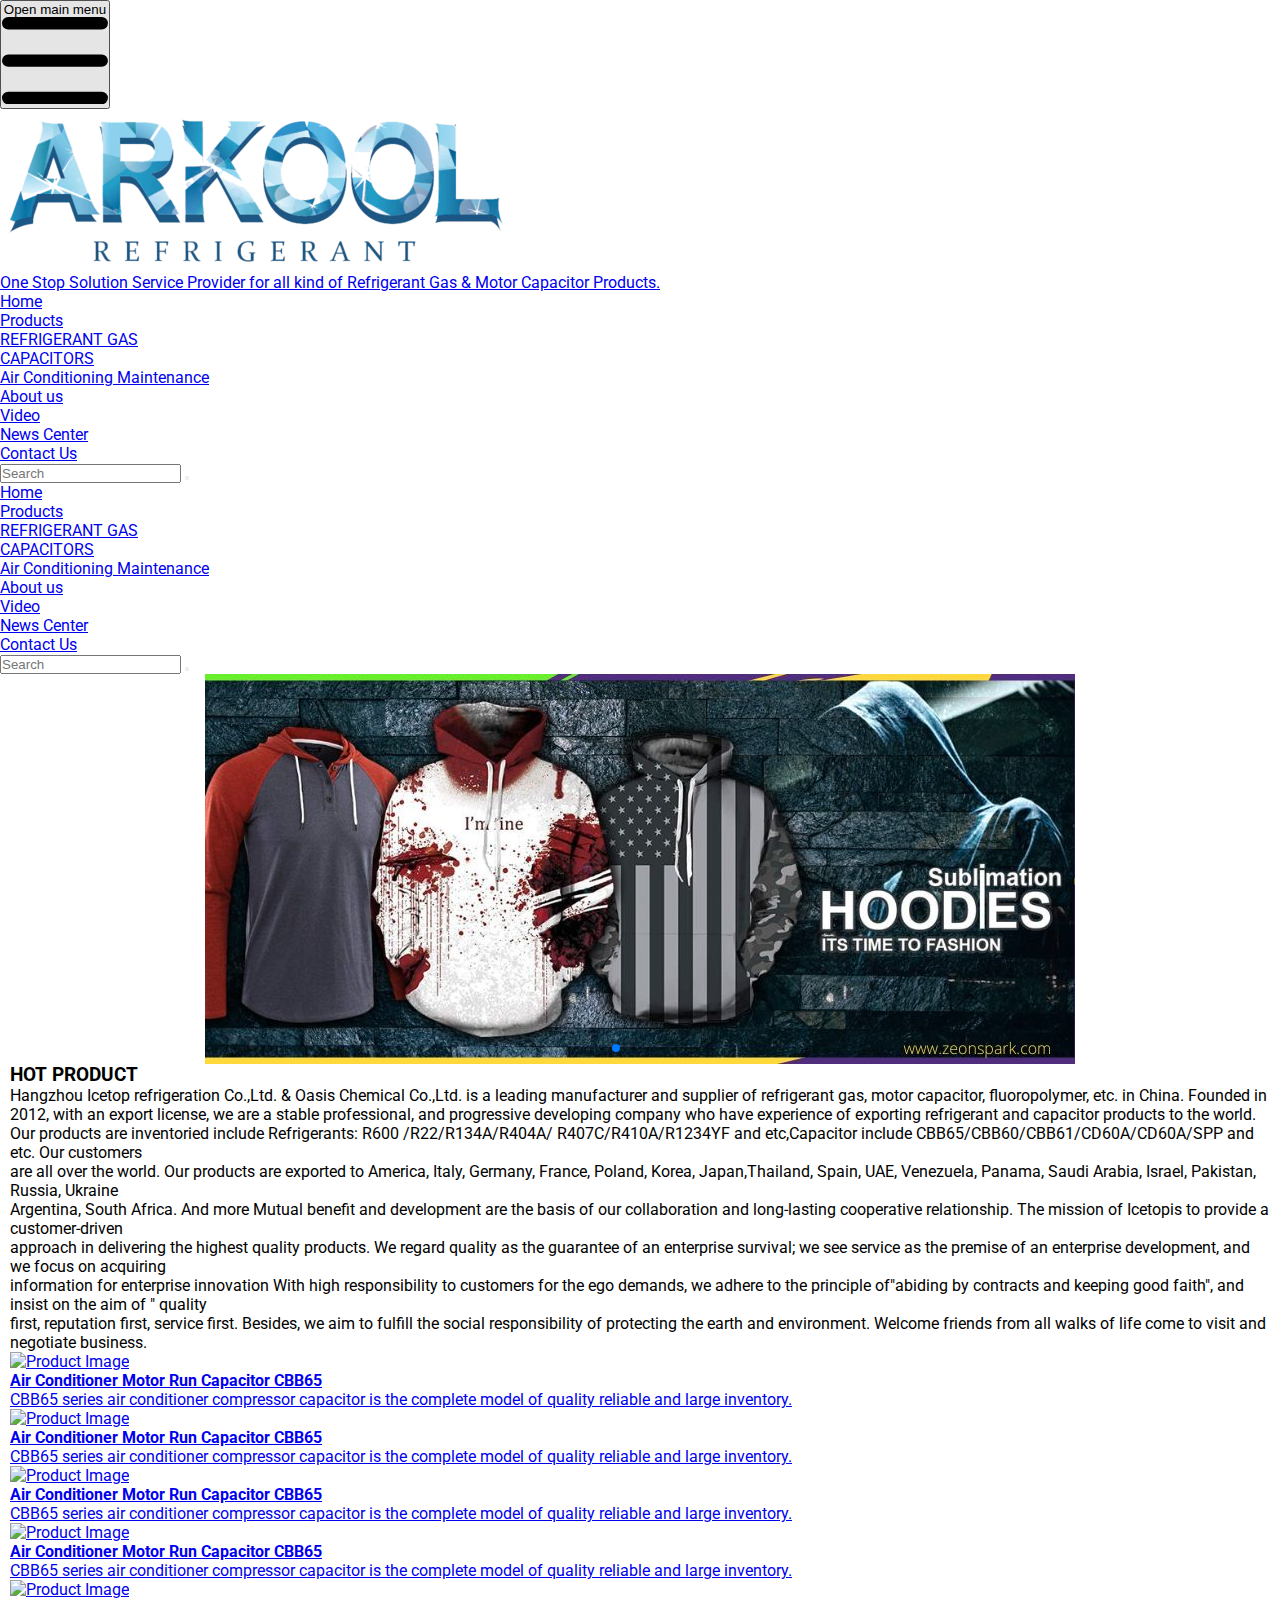
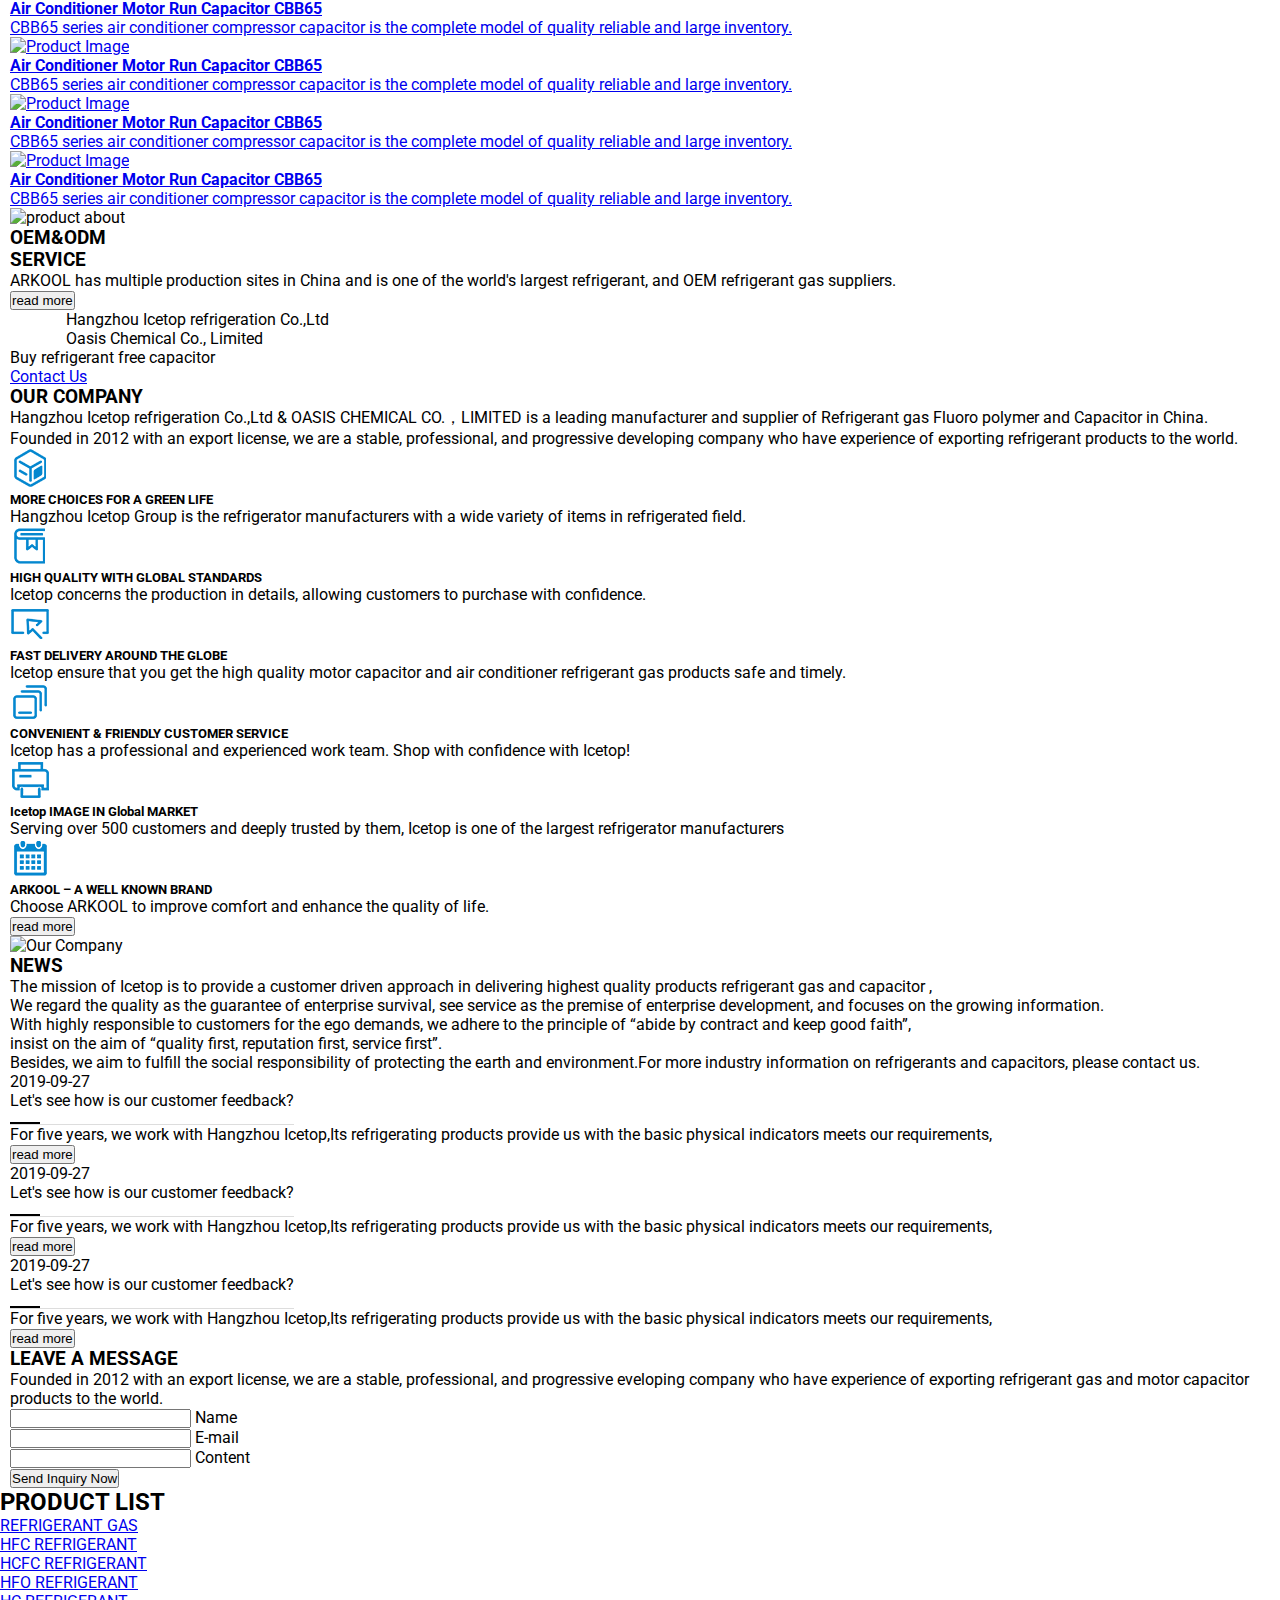
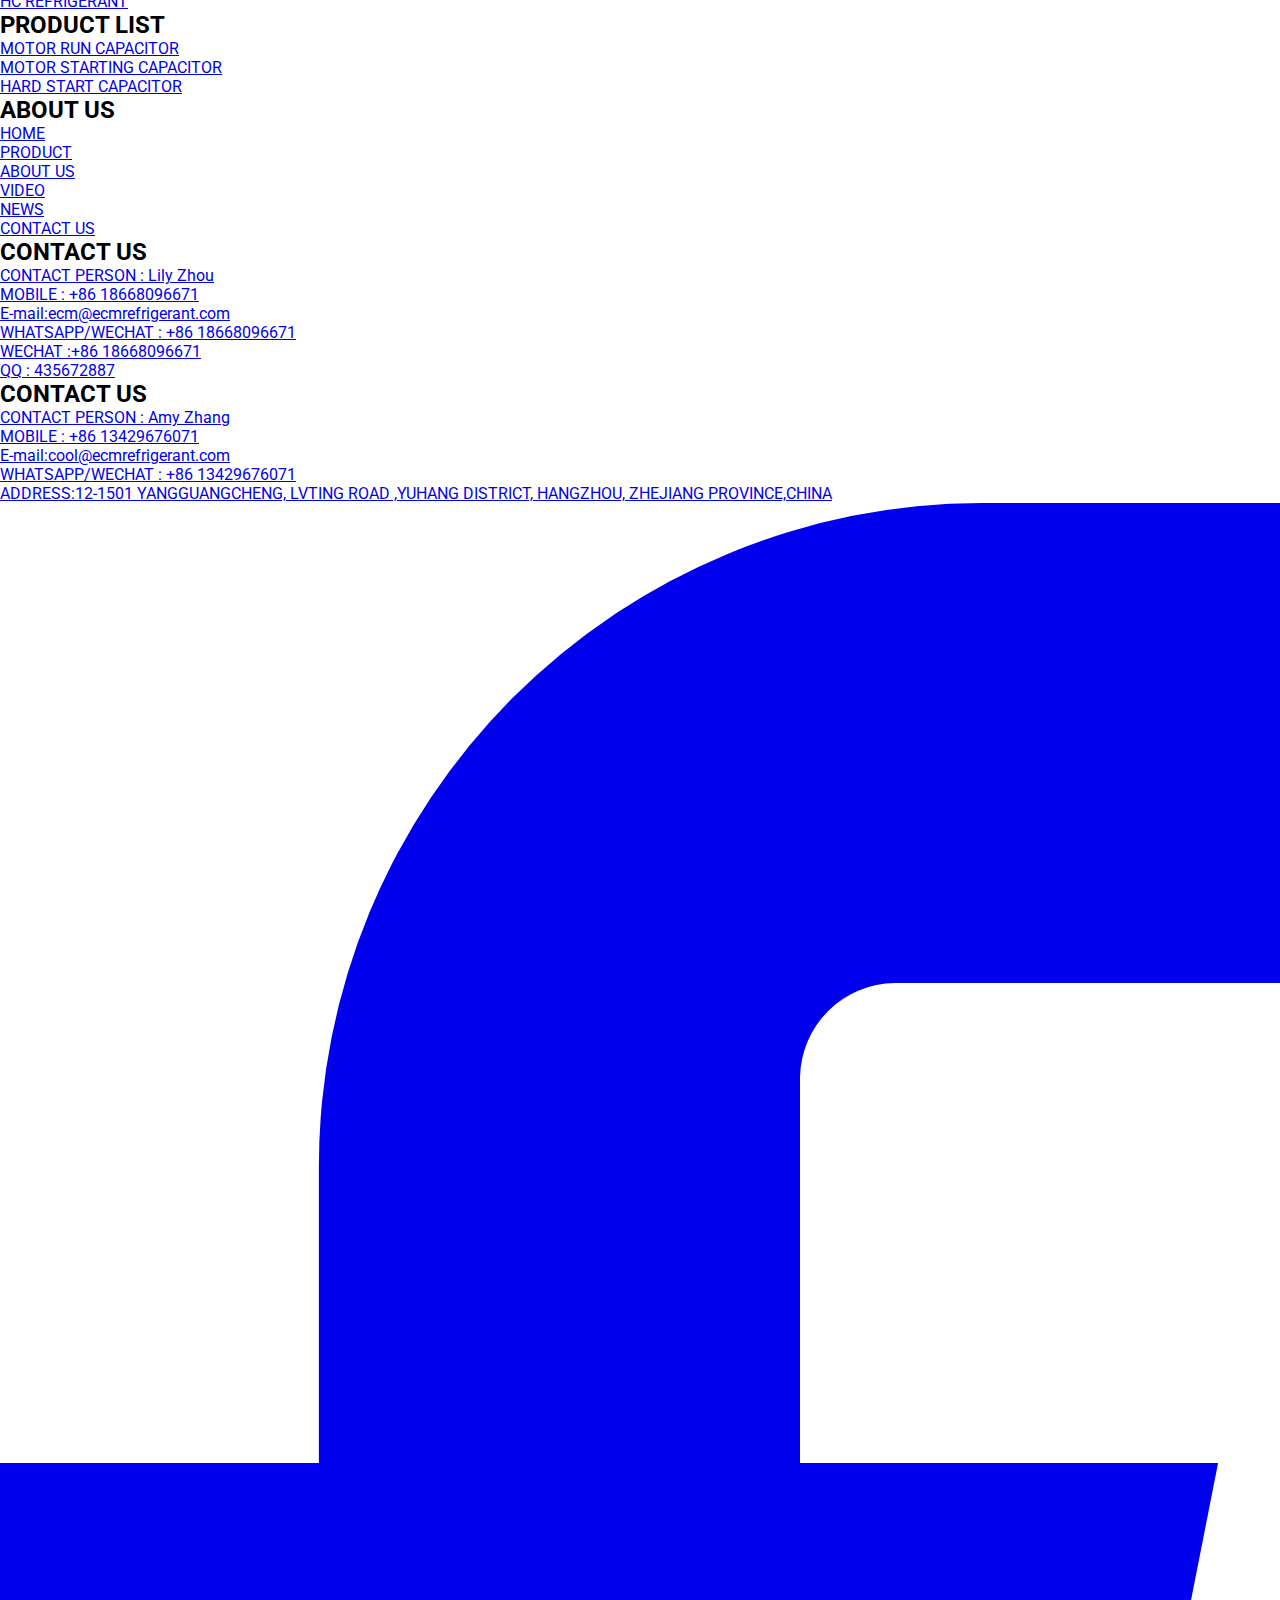
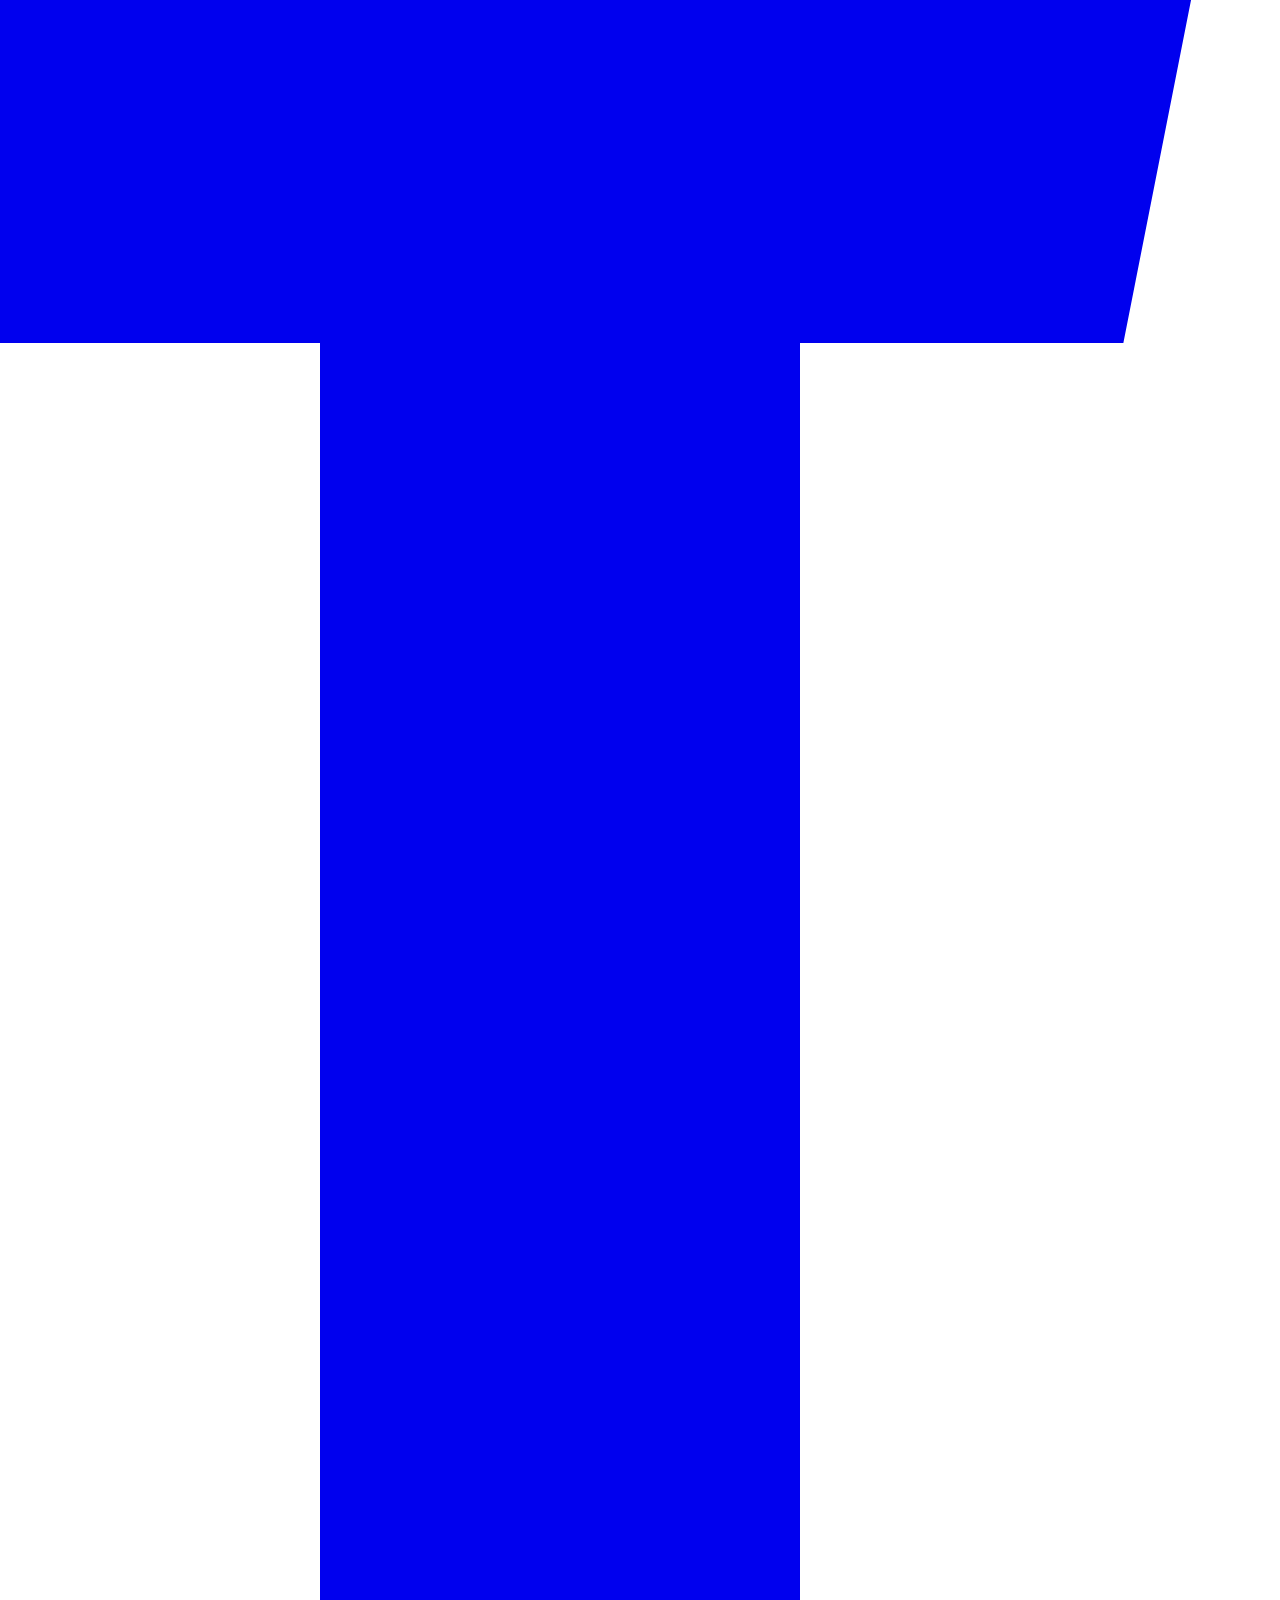
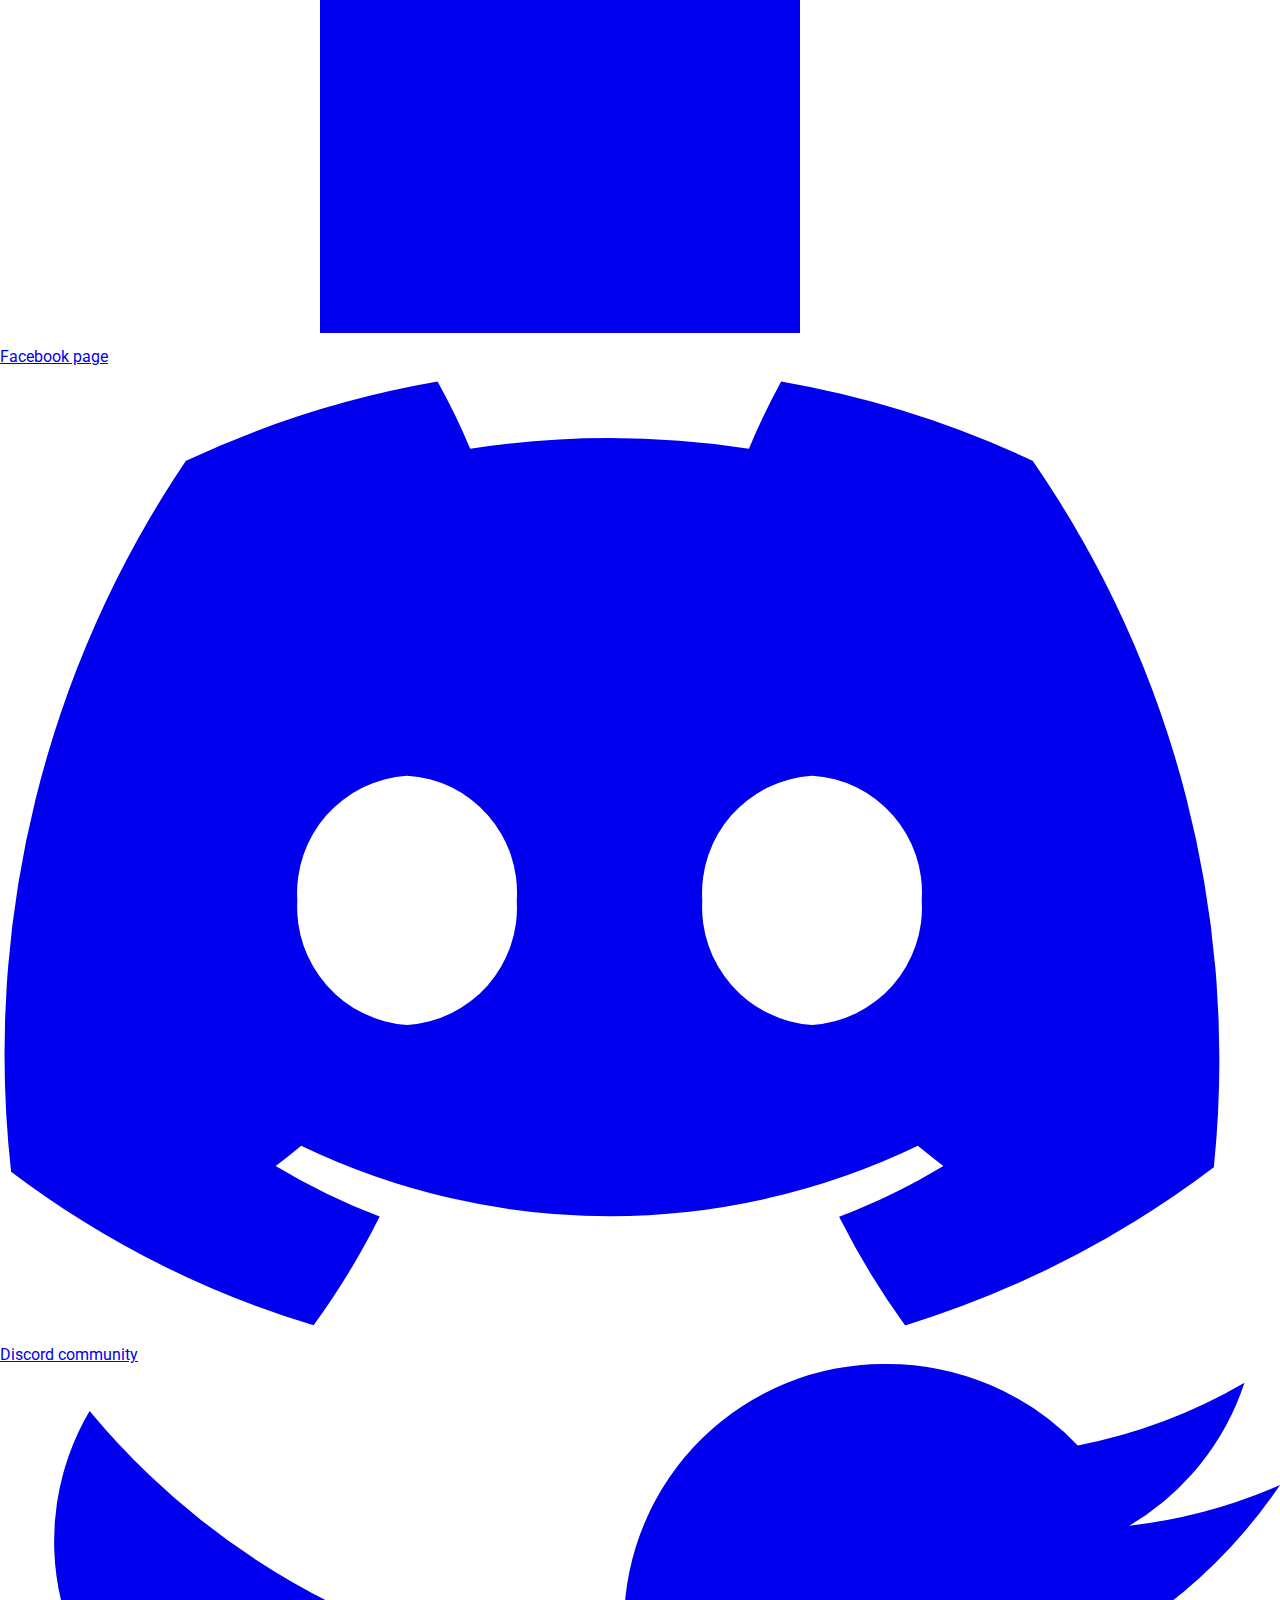
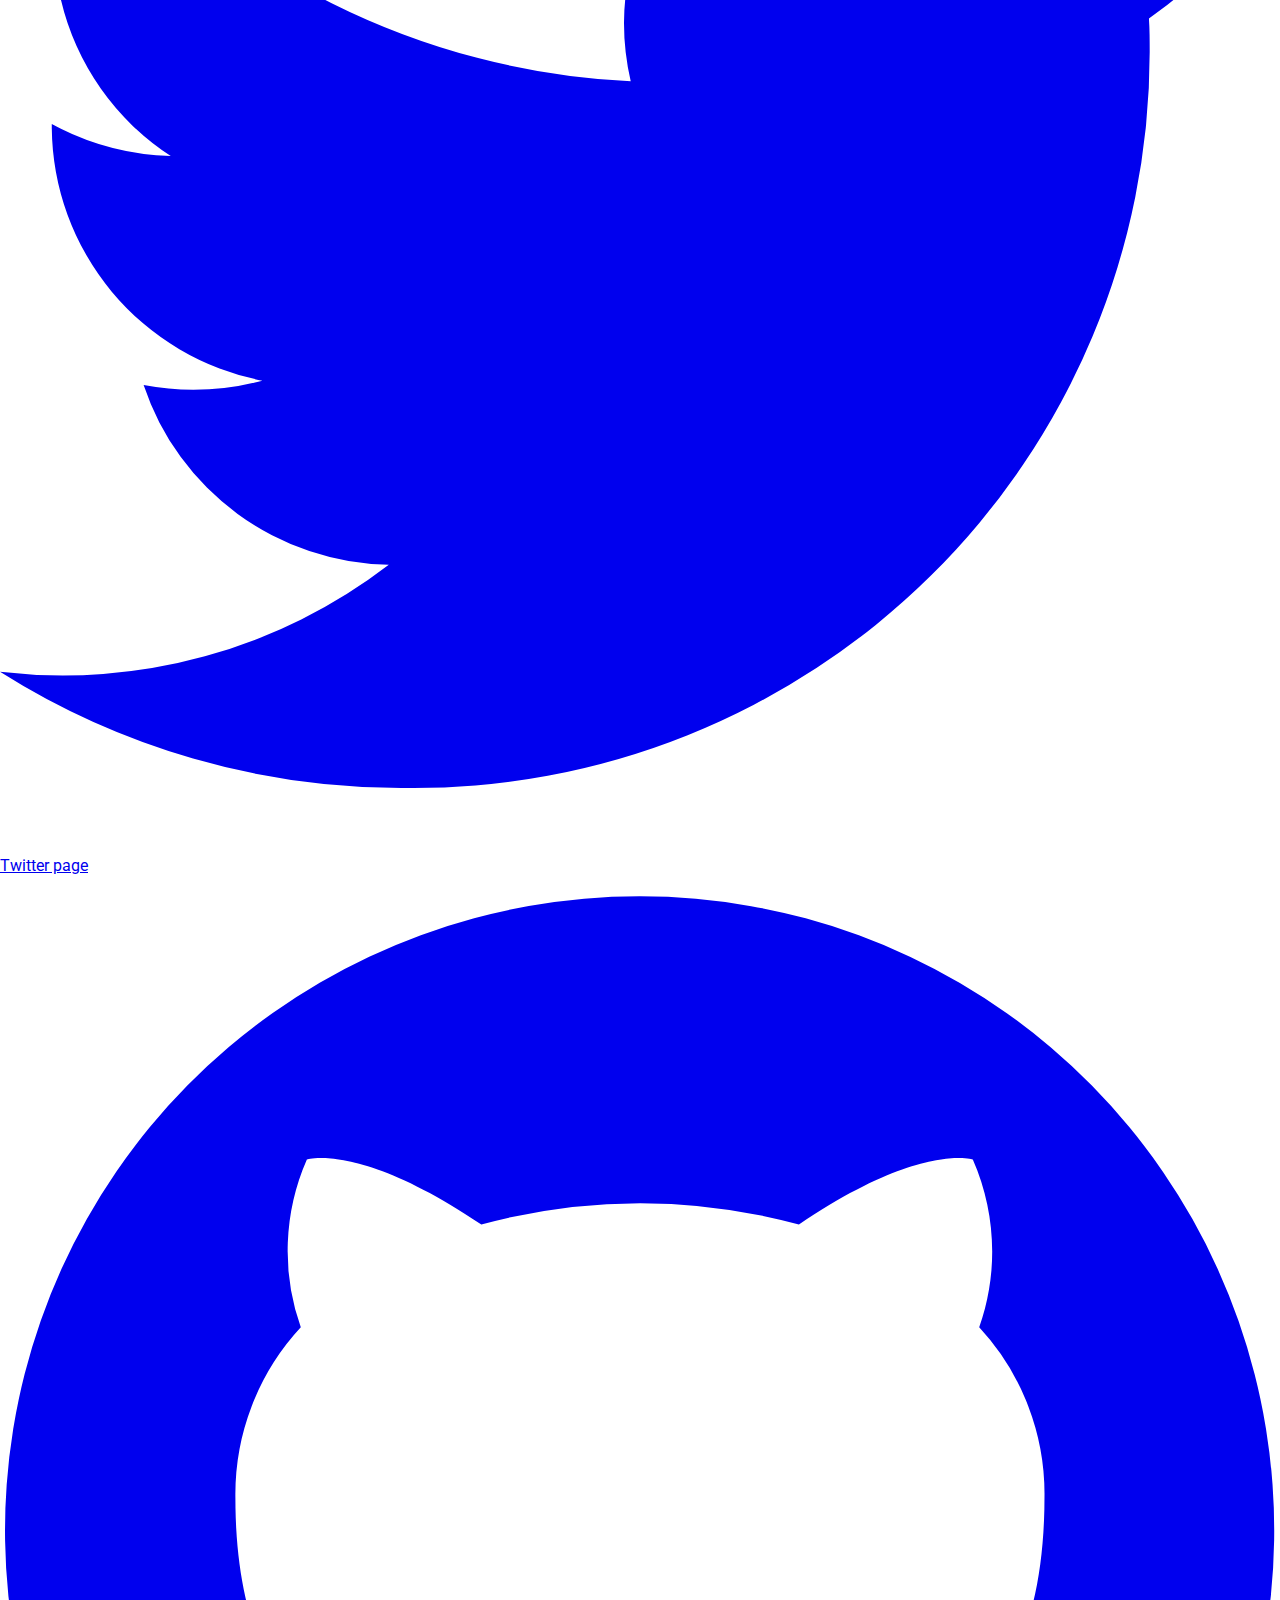
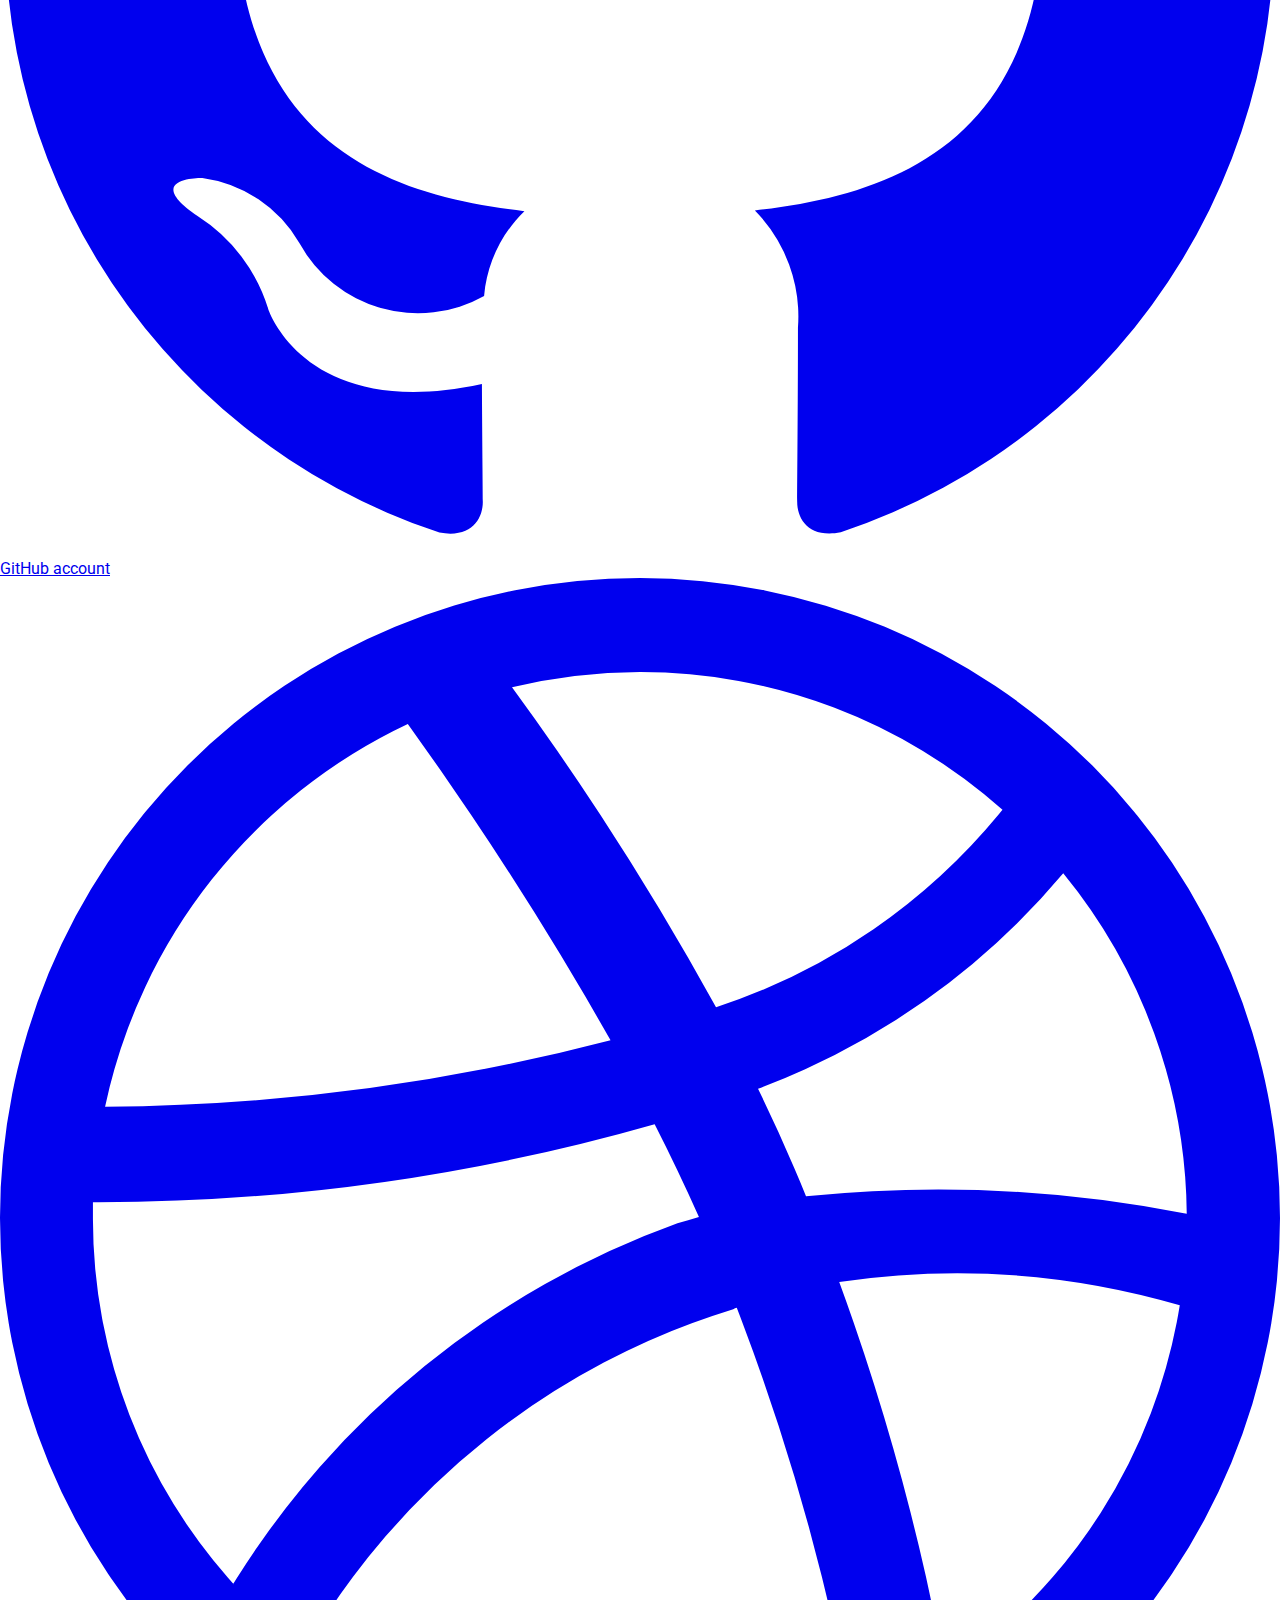
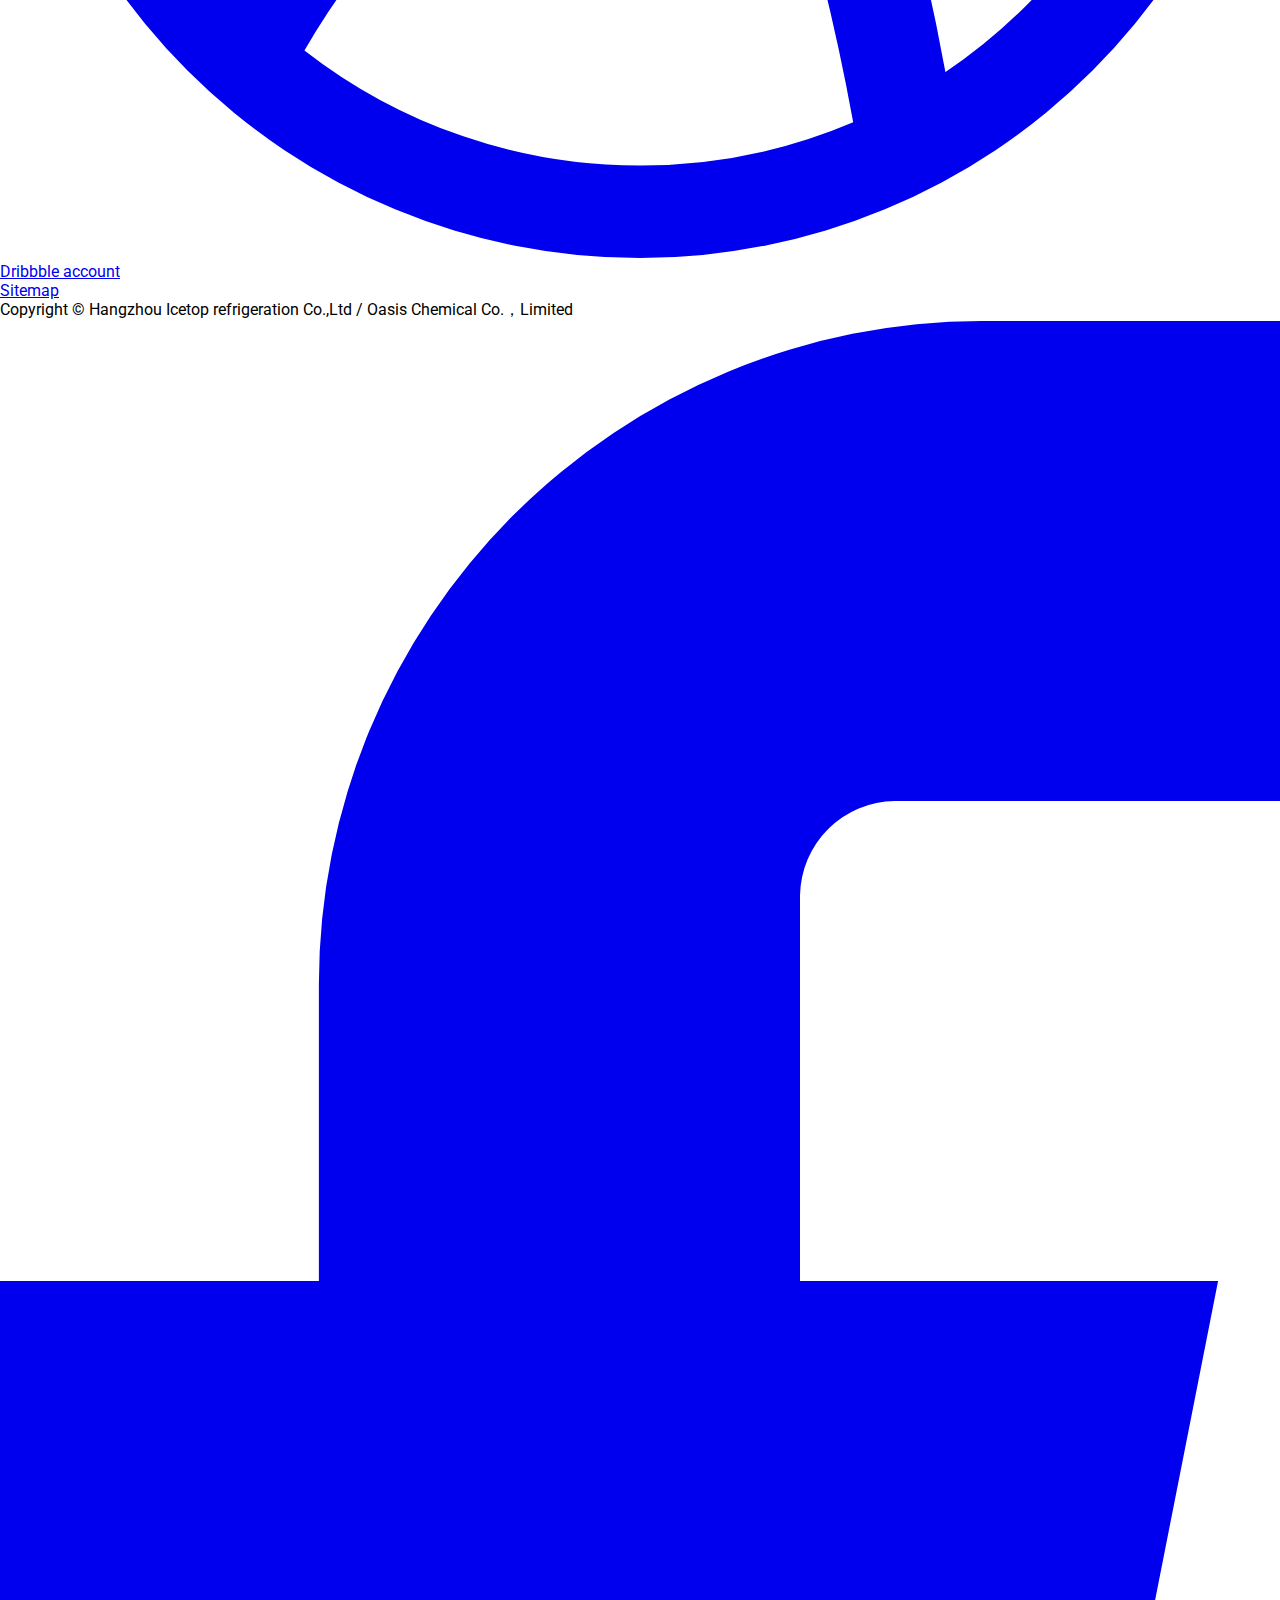
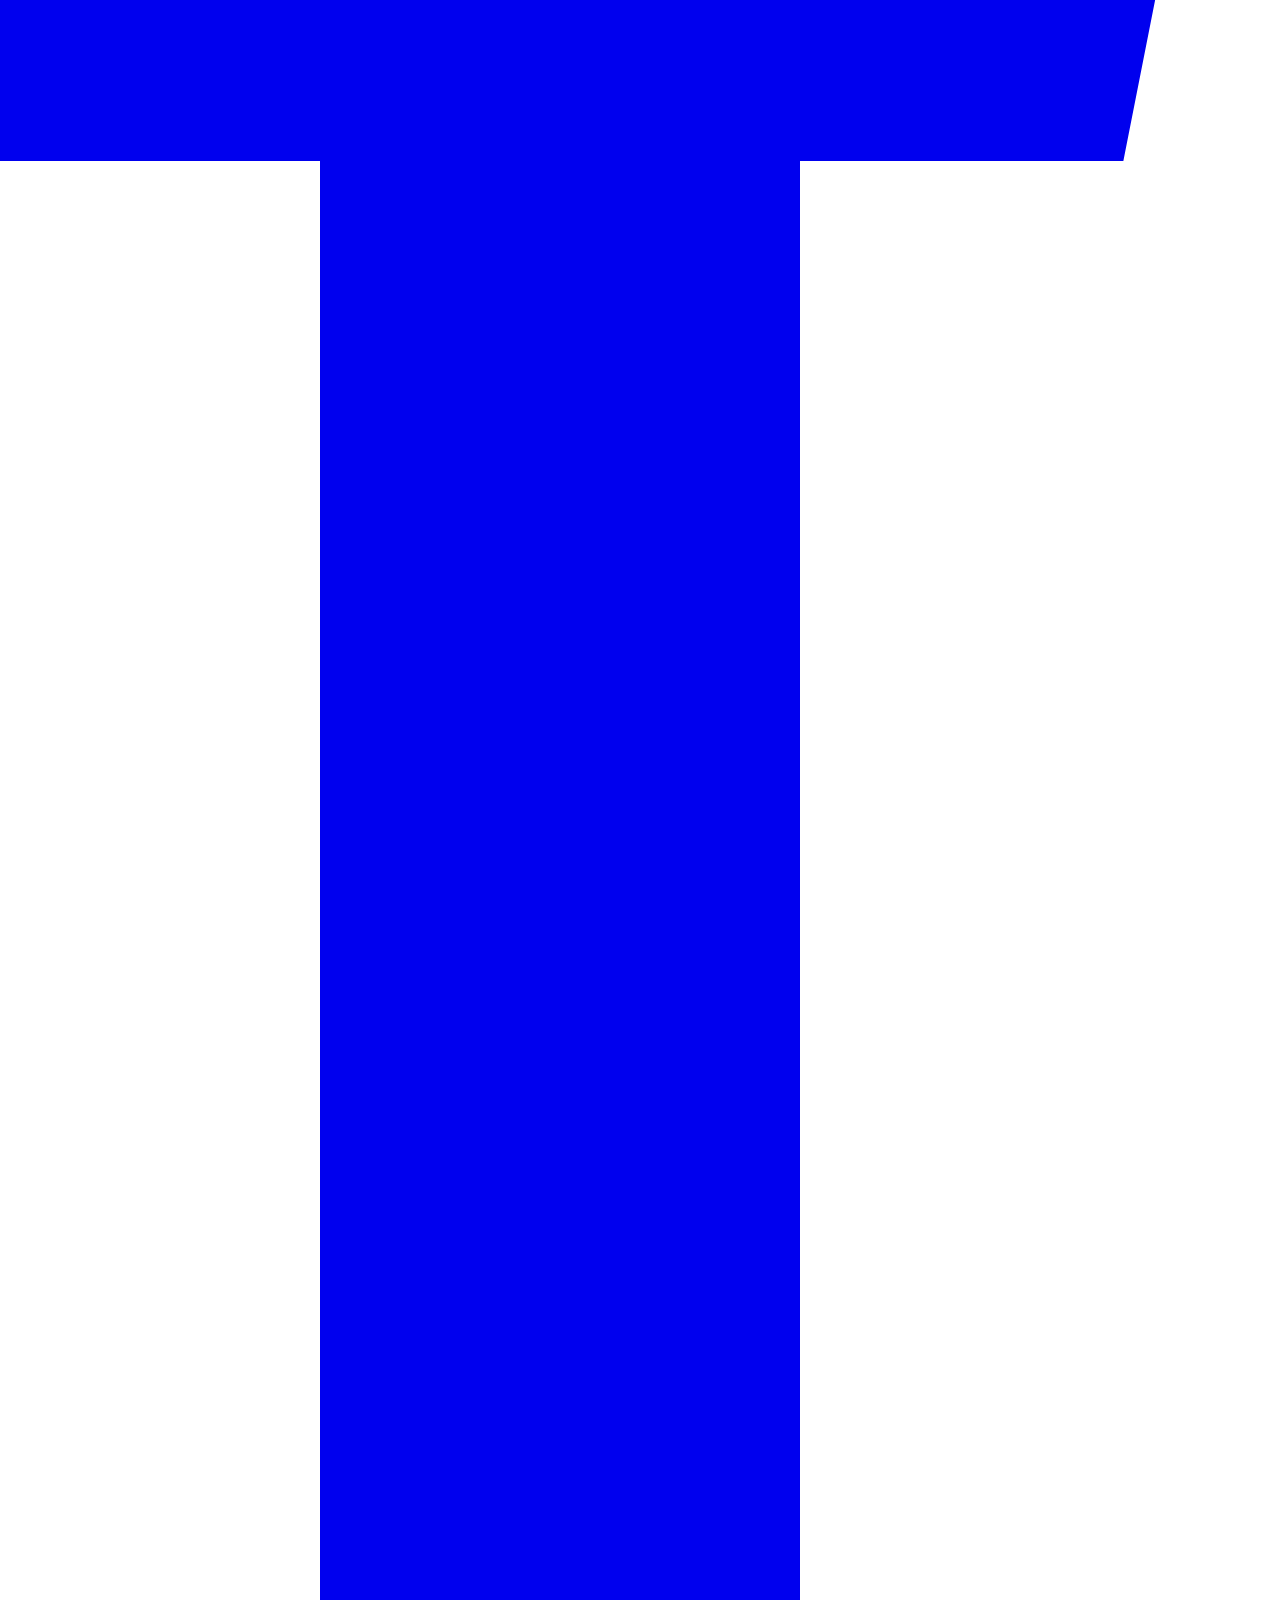
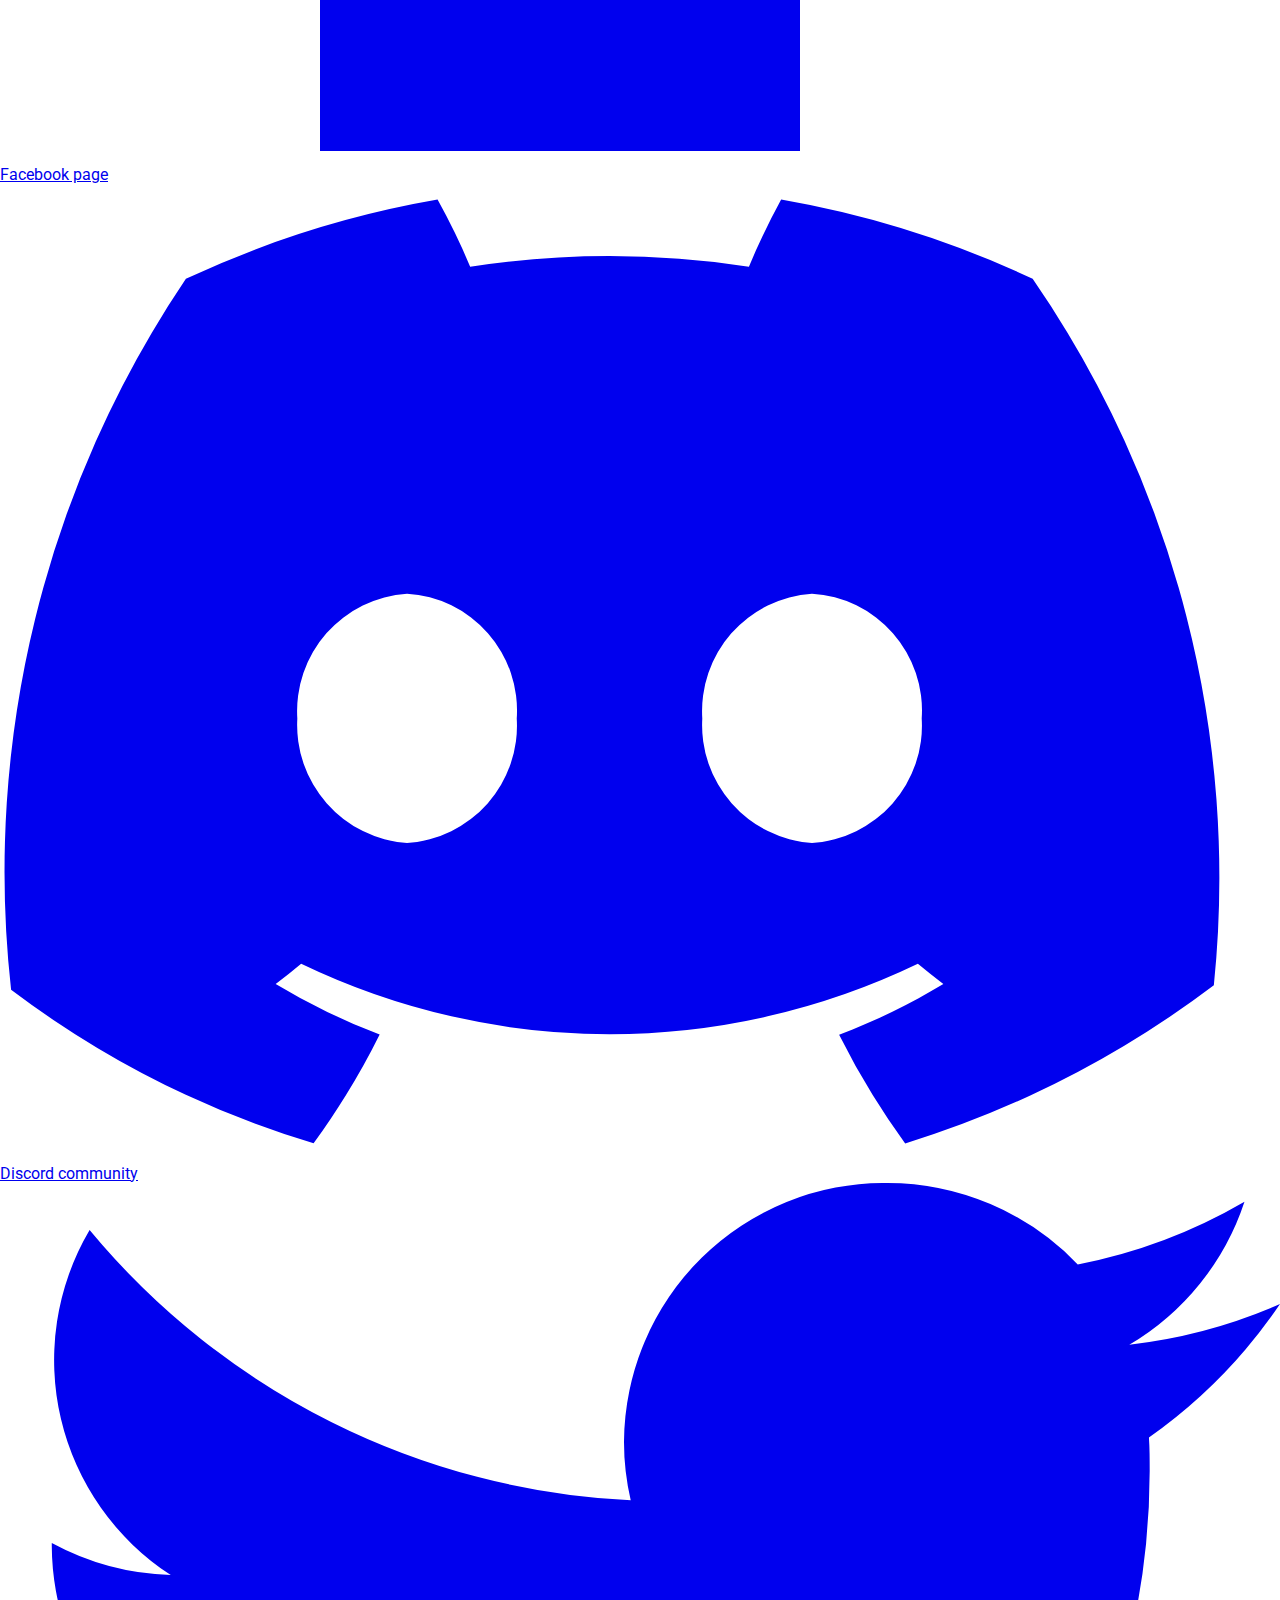
==== commit ee7381a6: "feat: added navbar dropdwon" ====
--- a/index.html
+++ b/index.html
@@ -20,72 +20,137 @@
 </head>
 
 <body>
-    <nav class="bg-white shadow-lg">
-        <div class="max-w-6xl mx-auto px-4">
-            <div class="flex justify-between">
-                <div class="flex space-x-4">
-                    <!-- Logo -->
-                    <div>
-                        <a href="index.html" class="flex items-center py-5 px-2 text-gray-700">
-                            <span class="font-bold text-xl">Logo</span>
+    <nav class="bg-white border-gray-200 pr-2">
+        <div class="flex flex-wrap justify-between p-4">
+            <!-- Mobile menu button -->
+            <div class="md:hidden lg:hidden">
+                <button id="mobile-menu-button" type="button"
+                    class="inline-flex items-center p-2 w-10 h-10 justify-center text-sm text-gray-500 rounded-lg hover:bg-gray-100 focus:outline-none focus:ring-2 focus:ring-gray-200"
+                    aria-controls="navbar-multi-level" aria-expanded="false">
+                    <span class="sr-only">Open main menu</span>
+                    <svg class="w-5 h-5" aria-hidden="true" xmlns="http://www.w3.org/2000/svg" fill="none" viewBox="0 0 17 14">
+                        <path stroke="currentColor" stroke-linecap="round" stroke-linejoin="round" stroke-width="2"
+                            d="M1 1h15M1 7h15M1 13h15" />
+                    </svg>
+                </button>
+            </div>
+    
+            <!-- Logo -->
+            <a href="#" class="flex items-center justify-start cursor-pointer space-x-3 rtl:space-x-reverse">
+                <img src="assets/logo.webp" class="h-10 lg:h-20" alt="Flowbite Logo" />
+            </a>
+    
+            <!-- Navbar content -->
+            <div class="hidden w-full h-full lg:flex justify-between gap-6 flex-col md:w-auto" id="navbar-multi-level">
+                <a href="#" class="text-[#0587cf] text-sm text-right">One Stop Solution Service Provider for all kind of
+                    Refrigerant Gas & Motor Capacitor Products.</a>
+                <ul class="flex flex-col text-[#0587cf] uppercase md:justify-end text-lg p-4 md:p-0 mt-4 border border-gray-100 rounded-lg bg-gray-50 md:space-x-8 rtl:space-x-reverse md:flex-row md:mt-0 md:border-0 md:bg-white">
+                    <li>
+                        <a href="index.html" class="block py-2 px-3 text-white hover:text-[#0588cf9d] rounded md:bg-transparent md:text-[#0587cf] md:p-0"
+                            aria-current="page">Home</a>
+                    </li>
+                    <li class="relative border-b-4 font-semibold border-b-[#0587cf] group">
+                        <a href="products.html" class="block py-2 px-3 rounded hover:text-[#0588cf9d] md:hover:bg-transparent md:border-0 md:p-0">
+                            Products
                         </a>
-                    </div>
-                    <!-- Primary Navbar items -->
-                    <ul class="hidden md:flex items-center space-x-1">
-                        <li><a href="index.html" class="py-5 px-3 text-gray-700">Home</a></li>
-                        <li class="relative group">
-                            <a href="products.html" class="py-5 px-3 text-gray-700 inline-flex items-center">
-                                Products
-                                <svg class="fill-current h-4 w-4 ml-1" xmlns="http://www.w3.org/2000/svg"
-                                    viewBox="0 0 20 20">
-                                    <path
-                                        d="M5.293 7.293a1 1 0 011.414 0L10 10.586l3.293-3.293a1 1 0 111.414 1.414l-4 4a1 1 0 01-1.414 0l-4-4a1 1 0 010-1.414z" />
-                                </svg>
-                            </a>
-                            <ul class="absolute hidden group-hover:block bg-white shadow-lg">
-                                <li><a href="#" class="block px-4 py-2 text-gray-700">Refrigerant Gas</a></li>
-                                <li><a href="#" class="block px-4 py-2 text-gray-700">Capacitors</a></li>
-                                <li><a href="#" class="block px-4 py-2 text-gray-700">Air Conditioning Maintenance</a>
-                                </li>
-                            </ul>
+                        <!-- Dropdown menu -->
+                        <ul class="absolute hidden group-hover:block bg-white shadow-lg mt-2 py-2 rounded-lg z-10 w-56">
+                            <li>
+                                <a href="/refrigerant-gas" class="block px-4 py-2 hover:bg-gray-100">REFRIGERANT GAS</a>
+                            </li>
+                            <li>
+                                <a href="/capacitors" class="block px-4 py-2 hover:bg-gray-100">CAPACITORS</a>
+                            </li>
+                            <li>
+                                <a href="/air-conditioning-maintenance" class="block px-4 py-2 hover:bg-gray-100">Air Conditioning Maintenance</a>
+                            </li>
+                        </ul>
+                    </li>
+                    <li>
+                        <a href="#" class="block py-2 px-3 rounded hover:text-[#0588cf9d] md:hover:bg-transparent md:border-0 md:p-0">About us</a>
+                    </li>
+                    <li>
+                        <a href="#" class="block py-2 px-3 rounded hover:text-[#0588cf9d] md:hover:bg-transparent md:border-0 md:p-0">Video</a>
+                    </li>
+                    <li>
+                        <a href="#" class="block py-2 px-3 rounded hover:text-[#0588cf9d] md:hover:bg-transparent md:border-0 md:p-0">News Center</a>
+                    </li>
+                    <li>
+                        <a href="contact-us.html" class="block py-2 px-3 rounded hover:text-[#0588cf9d] md:hover:bg-transparent md:border-0 md:p-0">Contact Us</a>
+                    </li>
+                    <li>
+                        <div class="search">
+                            <div class="icon_bx active" widget-style="search">
+                                <span class="icon-sousuo2"></span>
+                                <div class="search_box bg-color">
+                                    <form action="/search/index/" method="post" class="search_div_form noScrollMove" widget-style="background-color" style="background-position: 0% 0%; background-color: rgb(255, 255, 255); background-size: auto; background-repeat: repeat;">
+                                        <input type="text" name="searchname" placeholder="Search" required="" autocomplete="off">
+                                        <div class="header_search_select" style="display: none;">
+                                            <ul></ul>
+                                        </div>
+                                        <button class="icon-sousuo2"></button>
+                                        <i class="icon-clear"></i>
+                                    </form>
+                                </div>
+                            </div>
+                        </div>
+                    </li>
+                </ul>
+            </div>
+        </div>
+    
+        <!-- Mobile menu, show/hide based on menu state -->
+        <div id="mobile-menu" class="hidden md:hidden lg:hidden">
+            <ul class="flex flex-col p-4 space-y-4">
+                <li>
+                    <a href="index.html" class="block py-2 px-3 text-[#0587cf] hover:text-[#0588cf9d] rounded">Home</a>
+                </li>
+                <li class="relative group">
+                    <a href="products.html" class="block py-2 px-3 text-[#0587cf] hover:text-[#0588cf9d] rounded">Products</a>
+                    <!-- Mobile dropdown menu -->
+                    <ul class="hidden group-hover:block bg-white shadow-lg mt-2 py-2 rounded-lg z-10">
+                        <li>
+                            <a href="/refrigerant-gas" class="block px-4 py-2 hover:bg-gray-100">REFRIGERANT GAS</a>
                         </li>
-                        <li><a href="#" class="py-5 px-3 text-gray-700">About Us</a></li>
-                        <li><a href="#" class="py-5 px-3 text-gray-700">Video</a></li>
-                        <li><a href="#" class="py-5 px-3 text-gray-700">News Center</a></li>
-                        <li><a href="contact-us.html" class="py-5 px-3 text-gray-700">Contact Us</a></li>
+                        <li>
+                            <a href="/capacitors" class="block px-4 py-2 hover:bg-gray-100">CAPACITORS</a>
+                        </li>
+                        <li>
+                            <a href="/air-conditioning-maintenance" class="block px-4 py-2 hover:bg-gray-100">Air Conditioning Maintenance</a>
+                        </li>
                     </ul>
-                </div>
-                <!-- Secondary Navbar items -->
-                <div class="hidden  items-center space-x-1">
-                    <a href="#" class="py-5 px-3 text-gray-700">
-                        <svg class="h-6 w-6" fill="none" stroke="currentColor" viewBox="0 0 24 24"
-                            xmlns="http://www.w3.org/2000/svg">
-                            <path stroke-linecap="round" stroke-linejoin="round" stroke-width="2"
-                                d="M8 6h13M8 12h13M8 18h13M3 6h.01M3 12h.01M3 18h.01"></path>
-                        </svg>
-                    </a>
-                </div>
-                <!-- Mobile menu button -->
-                <div class="md:hidden lg:hidden flex items-center">
-                    <button class="mobile-menu-button ">
-                        <svg class="w-6 h-6" fill="none" stroke="currentColor" viewBox="0 0 24 24"
-                            xmlns="http://www.w3.org/2000/svg">
-                            <path stroke-linecap="round" stroke-linejoin="round" stroke-width="2"
-                                d="M4 6h16M4 12h16m-7 6h7"></path>
-                        </svg>
-                    </button>
-                </div>
-            </div>
-        </div>
-        <!-- Mobile Menu -->
-        <ul class="mobile-menu hidden md:hidden">
-            <li><a href="#" class="block py-2 px-4 text-sm">Home</a></li>
-            <li><a href="#" class="block py-2 px-4 text-sm">Products</a></li>
-            <li><a href="#" class="block py-2 px-4 text-sm">About Us</a></li>
-            <li><a href="#" class="block py-2 px-4 text-sm">Video</a></li>
-            <li><a href="#" class="block py-2 px-4 text-sm">News Center</a></li>
-            <li><a href="#" class="block py-2 px-4 text-sm">Contact Us</a></li>
-        </ul>
+                </li>
+                <li>
+                    <a href="#" class="block py-2 px-3 text-[#0587cf] hover:text-[#0588cf9d] rounded">About us</a>
+                </li>
+                <li>
+                    <a href="#" class="block py-2 px-3 text-[#0587cf] hover:text-[#0588cf9d] rounded">Video</a>
+                </li>
+                <li>
+                    <a href="#" class="block py-2 px-3 text-[#0587cf] hover:text-[#0588cf9d] rounded">News Center</a>
+                </li>
+                <li>
+                    <a href="contact-us.html" class="block py-2 px-3 text-[#0587cf] hover:text-[#0588cf9d] rounded">Contact Us</a>
+                </li>
+                <li>
+                    <div class="search">
+                        <div class="icon_bx active" widget-style="search">
+                            <span class="icon-sousuo2"></span>
+                            <div class="search_box bg-color">
+                                <form action="/search/index/" method="post" class="search_div_form noScrollMove" widget-style="background-color" style="background-position: 0% 0%; background-color: rgb(255, 255, 255); background-size: auto; background-repeat: repeat;">
+                                    <input type="text" name="searchname" placeholder="Search" required="" autocomplete="off">
+                                    <div class="header_search_select" style="display: none;">
+                                        <ul></ul>
+                                    </div>
+                                    <button class="icon-sousuo2"></button>
+                                    <i class="icon-clear"></i>
+                                </form>
+                            </div>
+                        </div>
+                    </div>
+                </li>
+            </ul>
+        </div>
     </nav>
 
     <!--========== Banner Section Area Start  ===========-->
@@ -177,7 +242,7 @@
         <div class="container">
             <div class="grid grid-cols-1 lg:grid-cols-4 md:grid-cols-2 gap-10">
                 <div>
-                    <a href="#" class="text-center transition-transform duration-500 hover-3d">
+                    <a href="products-details.html" class="text-center transition-transform duration-500 hover-3d">
                         <div class="w-full">
                             <img class="w-full aspect-square object-fill"
                                 src="https://img80003071.weyesimg.com/uploads/k2m15gpr.allweyes.com/images/lim/15718191141658.png?imageView2/2/w/1366/q/90/format/webp"
@@ -192,7 +257,7 @@
                     </a>
                 </div>
                 <div>
-                    <a href="#" class="text-center transition-transform duration-500 hover-3d">
+                    <a href="products-details.html" class="text-center transition-transform duration-500 hover-3d">
                         <div class="w-full">
                             <img class="w-full aspect-square object-fill"
                                 src="https://img80003071.weyesimg.com/uploads/k2m15gpr.allweyes.com/images/lim/15718191141658.png?imageView2/2/w/1366/q/90/format/webp"
@@ -891,14 +956,14 @@
         });
     </script>
 
-    <script>
-        const btn = document.querySelector("button.mobile-menu-button");
-        const menu = document.querySelector(".mobile-menu");
-
-        btn.addEventListener("click", () => {
-            menu.classList.toggle("hidden");
-        });
-    </script>
+<script>
+    const mobileMenuButton = document.getElementById('mobile-menu-button');
+    const mobileMenu = document.getElementById('mobile-menu');
+  
+    mobileMenuButton.addEventListener('click', () => {
+        mobileMenu.classList.toggle('hidden');
+    });
+  </script>
 </body>
 
 </html>